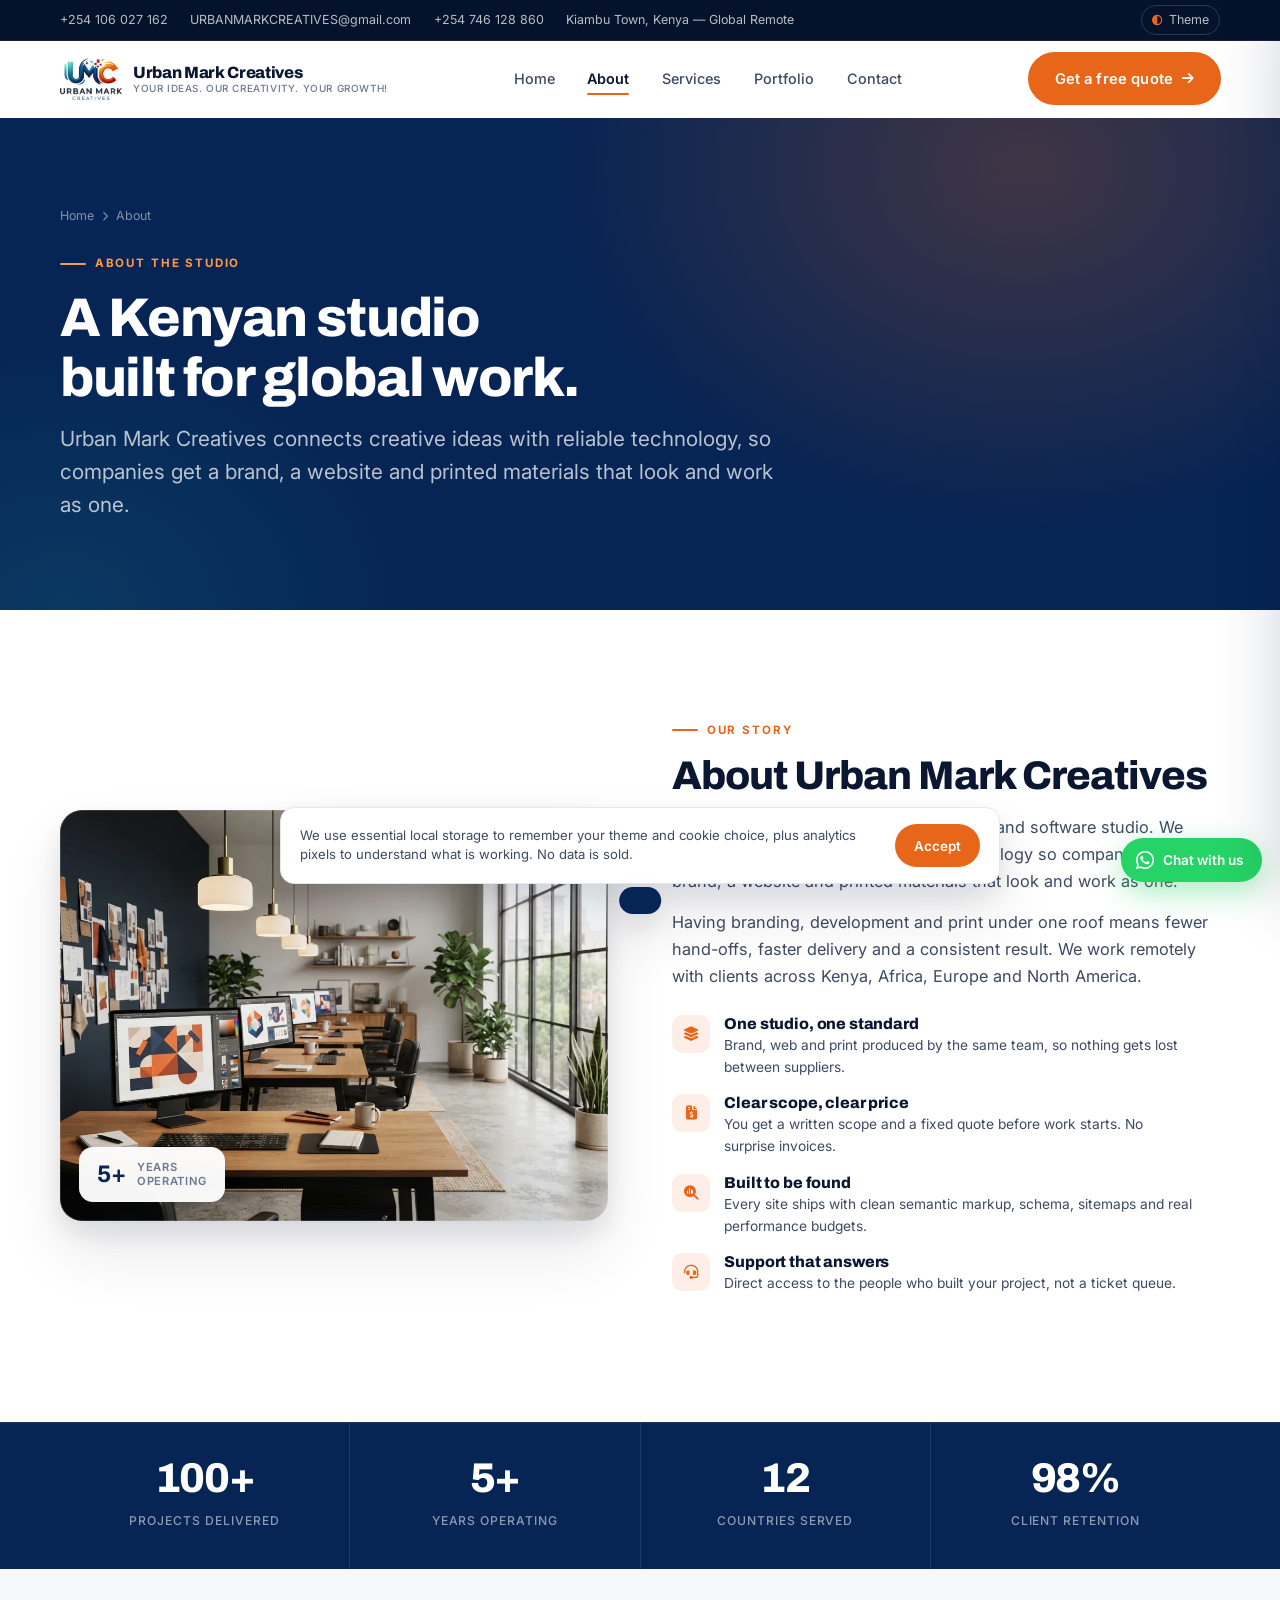
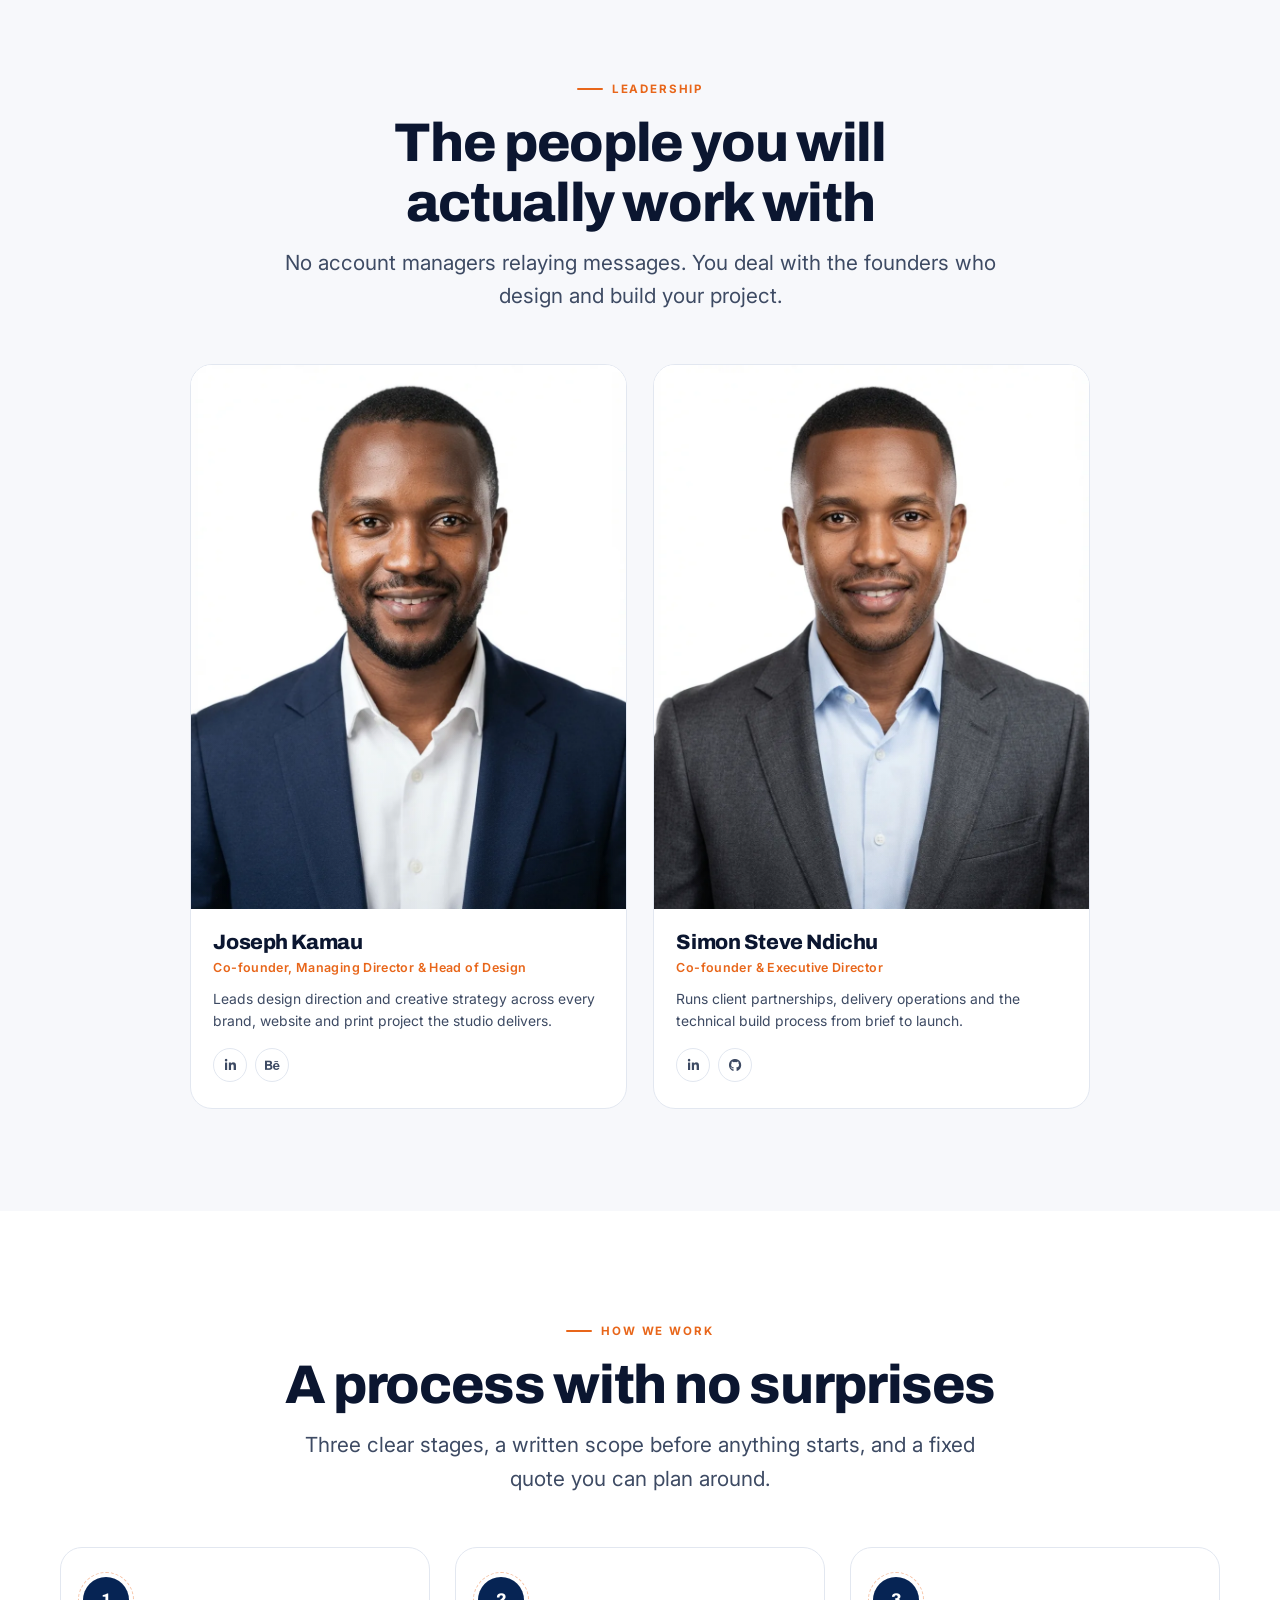
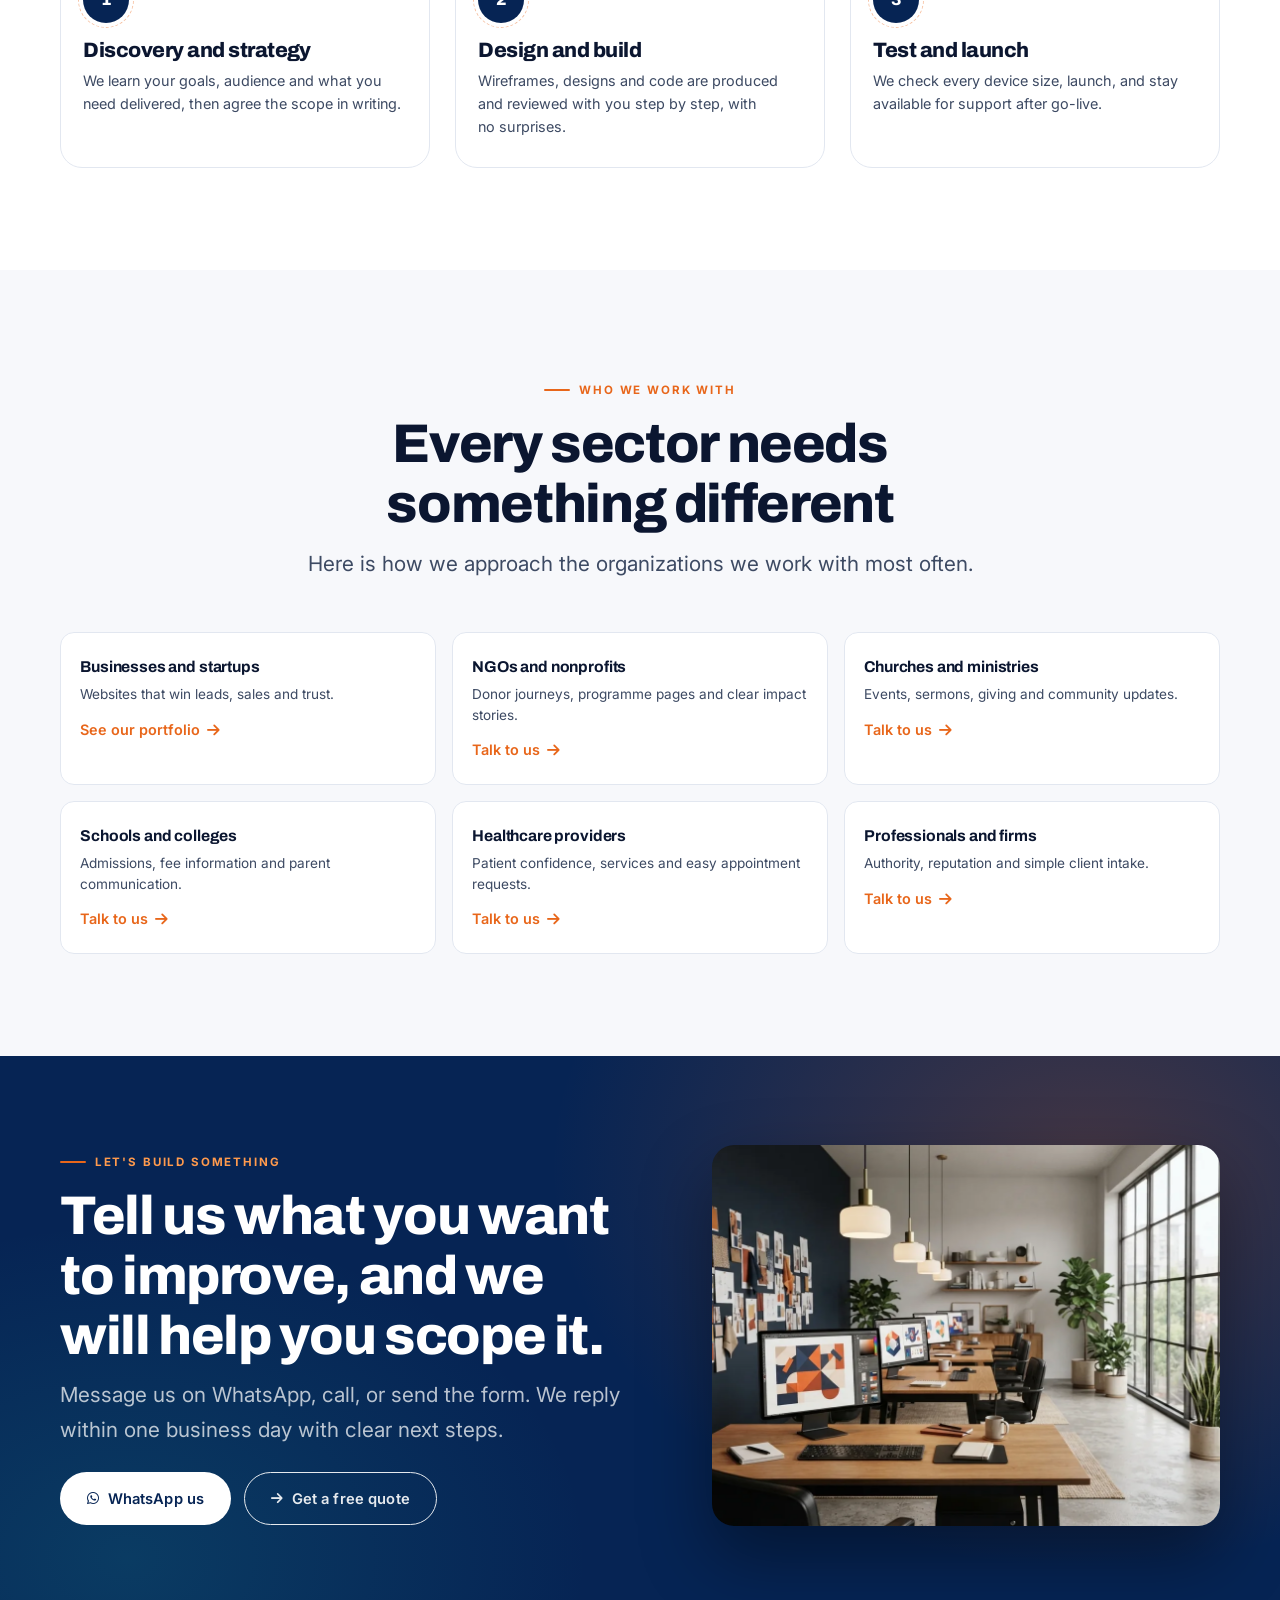
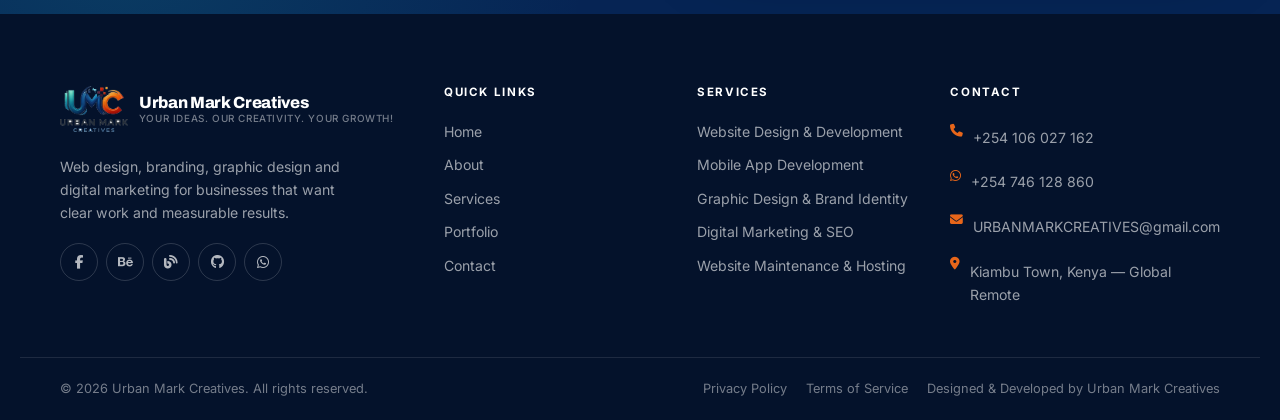
==== about.html @ e406ca29 "update" ====
<!DOCTYPE html>
<html lang="en" data-theme="light">
<head>
<meta charset="UTF-8">
<meta name="viewport" content="width=device-width, initial-scale=1, viewport-fit=cover">
<title>About Us | Kiambu Design &amp; Software Studio | Urban Mark Creatives</title>
<meta name="description" content="Meet the team behind Urban Mark Creatives — a Kiambu-based design and software studio serving clients across Kenya and worldwide.">
<meta name="author" content="Urban Mark Creatives">
<meta name="robots" content="index, follow, max-image-preview:large">
<link rel="canonical" href="https://urbanmarkcreatives.com/about.html">

<!-- Open Graph -->
<meta property="og:type" content="website">
<meta property="og:site_name" content="Urban Mark Creatives">
<meta property="og:title" content="About Us | Kiambu Design &amp; Software Studio | Urban Mark Creatives">
<meta property="og:description" content="Meet the team behind Urban Mark Creatives — a Kiambu-based design and software studio serving clients across Kenya and worldwide.">
<meta property="og:image" content="https://urbanmarkcreatives.com/images/studio.webp">
<meta property="og:image:width" content="1376">
<meta property="og:image:height" content="768">
<meta property="og:url" content="https://urbanmarkcreatives.com/about.html">
<meta property="og:locale" content="en_KE">

<!-- Twitter Card -->
<meta name="twitter:card" content="summary_large_image">
<meta name="twitter:title" content="About Us | Kiambu Design &amp; Software Studio | Urban Mark Creatives">
<meta name="twitter:description" content="Meet the team behind Urban Mark Creatives — a Kiambu-based design and software studio serving clients across Kenya and worldwide.">
<meta name="twitter:image" content="https://urbanmarkcreatives.com/images/studio.webp">
<meta name="twitter:site" content="@urbanmarkcreatives">

<meta name="theme-color" content="#062454">
<link rel="icon" href="images/favicon.png" type="image/png">
<link rel="apple-touch-icon" href="images/favicon.png">

<link rel="preconnect" href="https://fonts.googleapis.com">
<link rel="preconnect" href="https://fonts.gstatic.com" crossorigin>
<link rel="preconnect" href="https://cdnjs.cloudflare.com">
<link href="https://fonts.googleapis.com/css2?family=Archivo:wght@500;600;700;800;900&family=Inter:wght@400;500;600;700&display=swap" rel="stylesheet">
<link rel="stylesheet" href="https://cdnjs.cloudflare.com/ajax/libs/font-awesome/6.5.2/css/all.min.css" integrity="sha512-SnH5WK+bZxgPHs44uWIX+LLJAJ9/2PkPKZ5QiAj6Ta86w+fsb2TkcmfRyVX3pBnMFcV7oQPJkl9QevSCWr3W6A==" crossorigin="anonymous" referrerpolicy="no-referrer">
<link rel="stylesheet" href="style.css">

<!-- Meta Pixel Code -->
<script>
!function(f,b,e,v,n,t,s)
{if(f.fbq)return;n=f.fbq=function(){n.callMethod?
n.callMethod.apply(n,arguments):n.queue.push(arguments)};
if(!f._fbq)f._fbq=n;n.push=n;n.loaded=!0;n.version='2.0';
n.queue=[];t=b.createElement(e);t.async=!0;
t.src=v;s=b.getElementsByTagName(e)[0];
s.parentNode.insertBefore(t,s)}(window, document,'script',
'https://connect.facebook.net/en_US/fbevents.js');
fbq('init', '965331479743168');
fbq('track', 'PageView');
</script>
<noscript><img height="1" width="1" style="display:none"
src="https://www.facebook.com/tr?id=965331479743168&ev=PageView&noscript=1"
alt=""></noscript>
<!-- End Meta Pixel Code -->

</head><body data-page="about">
<a class="skip-link" href="#main">Skip to content</a>
<div class="scroll-progress" id="progress"></div>

<div class="topbar">
  <div class="wrap">
    <div class="topbar-links">
      <a href="tel:+254106027162" data-phone><i class="fa-solid fa-phone"></i><span>+254 106 027 162</span></a>
      <a href="mailto:URBANMARKCREATIVES@gmail.com" data-email><i class="fa-solid fa-envelope"></i><span>URBANMARKCREATIVES@gmail.com</span></a>
      <a href="https://wa.me/254746128860" target="_blank" rel="noopener" data-whatsapp><i class="fa-brands fa-whatsapp"></i><span>+254 746 128 860</span></a>
      <span data-location><i class="fa-solid fa-location-dot"></i> Kiambu Town, Kenya — Global Remote</span>
    </div>
    <button class="theme-btn" id="themeBtn" type="button" aria-label="Switch to dark theme">
      <i class="fa-solid fa-circle-half-stroke"></i> Theme
    </button>
  </div>
</div>

<header class="site-header">
  <div class="wrap nav-inner">
    <a class="brand" href="index.html">
      <img src="images/logo.png" alt="Urban Mark Creatives logo" data-brand-logo width="350" height="238">
      <span class="brand-text">
        <b data-brand-name>Urban Mark Creatives</b>
        <small data-brand-tagline>Your Ideas. Our Creativity. Your Growth!</small>
      </span>
    </a>
    <nav class="nav-links" data-nav aria-label="Main navigation"></nav>
    <div class="nav-actions">
      <a class="btn" href="contact.html">Get a free quote <i class="fa-solid fa-arrow-right"></i></a>
      <button class="burger" id="burger" type="button" aria-label="Open menu" aria-expanded="false" aria-controls="mobileMenu">
        <span></span><span></span><span></span>
      </button>
    </div>
  </div>
</header>

<div class="menu-backdrop" id="menuBackdrop"></div>
<aside class="mobile-menu" id="mobileMenu" aria-label="Mobile navigation">
  <div class="mobile-menu-head">
    <span class="brand-text"><b data-brand-name>Urban Mark Creatives</b></span>
    <button class="menu-close" id="menuClose" type="button" aria-label="Close menu"><i class="fa-solid fa-xmark"></i></button>
  </div>
  <nav data-mobile-nav></nav>
</aside>

<main id="main">
<section class="page-hero">
  <div class="wrap">
    <nav class="breadcrumb" aria-label="Breadcrumb">
      <a href="index.html">Home</a><i class="fa-solid fa-chevron-right"></i><span>About</span>
    </nav>
    <span class="eyebrow">About the studio</span>
    <h1>A Kenyan studio built for global work.</h1>
    <p>Urban Mark Creatives connects creative ideas with reliable technology, so companies get a brand, a website and printed materials that look and work as one.</p>
  </div>
</section>

<section class="sec">
  <div class="wrap">
    <div class="split">
      <div class="split-media reveal">
        <img src="images/studio.webp" alt="Inside the Urban Mark Creatives design studio" data-about-image width="1376" height="768">
        <div class="split-badge"><b>5+</b><span>Years<br>operating</span></div>
      </div>
      <div class="reveal reveal-d1">
        <span class="eyebrow">Our story</span>
        <h2 style="font-size:var(--step-3);margin-bottom:1rem" data-about-title>About Urban Mark Creatives</h2>
        <p style="color:var(--fg-soft);margin-bottom:.9rem" data-about-text1></p>
        <p style="color:var(--fg-soft)" data-about-text2></p>
        <div class="value-list" data-about-values></div>
      </div>
    </div>
  </div>
</section>

<section class="stats-strip" aria-label="Company statistics">
  <div class="wrap"><div class="stats-grid" data-stats></div></div>
</section>

<section class="sec sec-alt" id="team">
  <div class="wrap">
    <div class="sec-head center reveal">
      <span class="eyebrow">Leadership</span>
      <h2>The people you will actually work with</h2>
      <p>No account managers relaying messages. You deal with the founders who design and build your project.</p>
    </div>
    <div class="team-grid" data-team></div>
  </div>
</section>

<section class="sec">
  <div class="wrap">
    <div class="sec-head center reveal">
      <span class="eyebrow">How we work</span>
      <h2>A process with no surprises</h2>
      <p>Three clear stages, a written scope before anything starts, and a fixed quote you can plan around.</p>
    </div>
    <div class="process-grid" data-process></div>
  </div>
</section>

<section class="sec sec-alt">
  <div class="wrap">
    <div class="sec-head center reveal">
      <span class="eyebrow">Who we work with</span>
      <h2>Every sector needs something different</h2>
      <p>Here is how we approach the organizations we work with most often.</p>
    </div>
    <div class="sector-grid" data-sectors></div>
  </div>
</section>

<section class="cta-band">
  <div class="wrap cta-inner">
    <div class="reveal">
      <span class="eyebrow" style="color:var(--orange-300)">Let's build something</span>
      <h2>Tell us what you want to improve, and we will help you scope it.</h2>
      <p>Message us on WhatsApp, call, or send the form. We reply within one business day with clear next steps.</p>
      <div class="btn-row">
        <a class="btn btn-white" href="https://wa.me/254746128860" target="_blank" rel="noopener"><i class="fa-brands fa-whatsapp"></i> WhatsApp us</a>
        <a class="btn btn-ghost" href="contact.html"><i class="fa-solid fa-arrow-right"></i> Get a free quote</a>
      </div>
    </div>
    <div class="cta-media reveal reveal-d1">
      <img src="images/studio.webp" alt="The Urban Mark Creatives studio" width="1376" height="768" loading="lazy">
    </div>
  </div>
</section>
</main>

<footer class="site-footer">
  <div class="wrap footer-grid">
    <div class="footer-brand">
      <a class="brand" href="index.html">
        <img src="images/logo.png" alt="Urban Mark Creatives logo" data-brand-logo width="350" height="238" loading="lazy">
        <span class="brand-text">
          <b data-brand-name>Urban Mark Creatives</b>
          <small data-brand-tagline>Your Ideas. Our Creativity. Your Growth!</small>
        </span>
      </a>
      <p data-footer-about></p>
      <div class="socials" data-socials></div>
    </div>
    <div class="footer-col">
      <h4>Quick links</h4>
      <div data-footer-links></div>
    </div>
    <div class="footer-col">
      <h4>Services</h4>
      <div data-footer-services></div>
    </div>
    <div class="footer-col">
      <h4>Contact</h4>
      <a class="contact-line" href="tel:+254106027162"><i class="fa-solid fa-phone"></i><span data-phone>+254 106 027 162</span></a>
      <a class="contact-line" href="https://wa.me/254746128860" target="_blank" rel="noopener"><i class="fa-brands fa-whatsapp"></i><span data-whatsapp>+254 746 128 860</span></a>
      <a class="contact-line" href="mailto:URBANMARKCREATIVES@gmail.com"><i class="fa-solid fa-envelope"></i><span data-email>URBANMARKCREATIVES@gmail.com</span></a>
      <span class="contact-line"><i class="fa-solid fa-location-dot"></i><span data-location>Kiambu Town, Kenya — Global Remote</span></span>
    </div>
  </div>
  <div class="wrap footer-bottom">
    <span data-copyright>© 2026 Urban Mark Creatives. All rights reserved.</span>
    <div class="footer-legal">
      <div data-footer-legal style="display:flex;gap:1.2rem;flex-wrap:wrap"></div>
      <span data-credit>Designed &amp; Developed by Urban Mark Creatives</span>
    </div>
  </div>
</footer>

<a class="float-wa" href="https://wa.me/254746128860" target="_blank" rel="noopener" data-wa-float aria-label="Chat with us on WhatsApp">
  <i class="fa-brands fa-whatsapp"></i><span>Chat with us</span>
</a>
<button class="to-top" id="toTop" type="button" aria-label="Back to top"><i class="fa-solid fa-arrow-up"></i></button>

<div class="cookie-bar" id="cookieBar" hidden>
  <p>We use essential local storage to remember your theme and cookie choice, plus analytics pixels to understand what is working. No data is sold.</p>
  <button class="btn btn-sm" id="cookieOk" type="button">Accept</button>
</div>

<div class="toast" id="toast" role="status" aria-live="polite"></div>

<script src="art.js" defer></script>
<script src="app.js" defer></script>
</body>
</html>
---- style.css ----
/* ==========================================================================
   Urban Mark Creatives — style.css
   Pure CSS3. No frameworks. Mobile-first.
   Palette derived from the UMC logo: deep navy #062454 → #0c3c72, orange #e8661a
   ========================================================================== */

/* --------------------------------------------------------------------------
   1. DESIGN TOKENS
   -------------------------------------------------------------------------- */
:root {
  /* Brand */
  --navy-900: #04122b;
  --navy-800: #062454;
  --navy-700: #0a1d44;
  --navy-600: #0c3c72;
  --navy-500: #14508f;
  --orange: #e8661a;
  --orange-600: #d1550c;
  --orange-300: #ff9a4d;
  --teal: #1fb5b0;

  /* Neutrals */
  --white: #ffffff;
  --paper: #f7f8fb;
  --paper-2: #eef1f7;
  --line: #e2e7f0;
  --line-dark: rgba(255, 255, 255, 0.12);
  --ink: #0b1630;
  --ink-2: #3d4a63;
  --ink-3: #6b7891;
  --muted: #8b96ab;

  /* Semantic */
  --bg: var(--white);
  --bg-alt: var(--paper);
  --fg: var(--ink);
  --fg-soft: var(--ink-2);
  --fg-mute: var(--ink-3);
  --card: var(--white);
  --border: var(--line);
  --accent: var(--orange);

  /* Type */
  --font-display: "Archivo", "Helvetica Neue", Arial, sans-serif;
  --font-body: "Inter", -apple-system, BlinkMacSystemFont, "Segoe UI", Roboto, sans-serif;

  /* Scale */
  --step--1: clamp(0.8rem, 0.78rem + 0.1vw, 0.86rem);
  --step-0: clamp(0.95rem, 0.92rem + 0.15vw, 1.02rem);
  --step-1: clamp(1.1rem, 1.02rem + 0.4vw, 1.3rem);
  --step-2: clamp(1.35rem, 1.2rem + 0.75vw, 1.75rem);
  --step-3: clamp(1.7rem, 1.4rem + 1.5vw, 2.5rem);
  --step-4: clamp(2.1rem, 1.6rem + 2.5vw, 3.4rem);
  --step-5: clamp(2.5rem, 1.7rem + 4vw, 4.6rem);

  /* Space */
  --sp-1: 0.35rem;
  --sp-2: 0.7rem;
  --sp-3: 1.1rem;
  --sp-4: 1.6rem;
  --sp-5: 2.4rem;
  --sp-6: 3.4rem;
  --sp-7: 5rem;
  --sp-8: 7rem;

  /* Layout */
  --wrap: 1240px;
  --wrap-narrow: 880px;
  --radius-sm: 8px;
  --radius: 14px;
  --radius-lg: 22px;
  --radius-xl: 32px;

  /* Elevation */
  --sh-1: 0 1px 2px rgba(11, 22, 48, 0.05), 0 2px 8px rgba(11, 22, 48, 0.04);
  --sh-2: 0 4px 12px rgba(11, 22, 48, 0.07), 0 12px 32px rgba(11, 22, 48, 0.06);
  --sh-3: 0 12px 28px rgba(11, 22, 48, 0.1), 0 32px 64px rgba(11, 22, 48, 0.09);
  --sh-glow: 0 8px 30px rgba(232, 102, 26, 0.32);

  /* Motion */
  --ease: cubic-bezier(0.22, 0.61, 0.36, 1);
  --ease-out: cubic-bezier(0.16, 1, 0.3, 1);
  --dur: 0.45s;

  --header-h: 76px;
}

/* Dark theme (toggled by app.js) */
html[data-theme="dark"] {
  --bg: #060d1c;
  --bg-alt: #0a1428;
  --fg: #eef2f9;
  --fg-soft: #b9c4d8;
  --fg-mute: #8492ab;
  --card: #0d1a31;
  --border: rgba(255, 255, 255, 0.1);
  --line: rgba(255, 255, 255, 0.1);
  --paper: #0a1428;
  --paper-2: #0d1a31;
  --ink: #eef2f9;
  --ink-2: #b9c4d8;
  --ink-3: #8492ab;
  --sh-1: 0 1px 2px rgba(0, 0, 0, 0.4);
  --sh-2: 0 4px 16px rgba(0, 0, 0, 0.45);
  --sh-3: 0 16px 40px rgba(0, 0, 0, 0.55);
}

/* --------------------------------------------------------------------------
   2. RESET & BASE
   -------------------------------------------------------------------------- */
*,
*::before,
*::after { box-sizing: border-box; }

* { margin: 0; }

html {
  -webkit-text-size-adjust: 100%;
  scroll-behavior: smooth;
  scroll-padding-top: calc(var(--header-h) + 16px);
}

body {
  font-family: var(--font-body);
  font-size: var(--step-0);
  line-height: 1.65;
  color: var(--fg);
  background: var(--bg);
  -webkit-font-smoothing: antialiased;
  -moz-osx-font-smoothing: grayscale;
  overflow-x: hidden;
  transition: background-color 0.3s var(--ease), color 0.3s var(--ease);
}

img,
picture,
svg,
canvas { display: block; max-width: 100%; }

img { height: auto; }

a { color: inherit; text-decoration: none; }

button,
input,
select,
textarea {
  font: inherit;
  color: inherit;
}

button { cursor: pointer; background: none; border: 0; }

ul, ol { list-style: none; padding: 0; }

h1, h2, h3, h4, h5, h6 {
  font-family: var(--font-display);
  font-weight: 800;
  line-height: 1.1;
  letter-spacing: -0.025em;
  text-wrap: balance;
}

p { text-wrap: pretty; }

::selection {
  background: var(--orange);
  color: #fff;
}

:focus-visible {
  outline: 2px solid var(--orange);
  outline-offset: 3px;
  border-radius: 4px;
}

/* --------------------------------------------------------------------------
   3. UTILITIES
   -------------------------------------------------------------------------- */
.wrap {
  width: 100%;
  max-width: var(--wrap);
  margin-inline: auto;
  padding-inline: clamp(1.1rem, 4vw, 2.5rem);
}

.wrap-narrow { max-width: var(--wrap-narrow); }

.sec {
  padding-block: clamp(3.5rem, 8vw, 7rem);
  position: relative;
}

.sec-alt { background: var(--bg-alt); }

.sec-dark {
  background: var(--navy-800);
  color: #fff;
}

.center { text-align: center; }

.sr-only {
  position: absolute;
  width: 1px; height: 1px;
  padding: 0; margin: -1px;
  overflow: hidden;
  clip: rect(0 0 0 0);
  white-space: nowrap;
  border: 0;
}

.skip-link {
  position: absolute;
  top: -100px;
  left: 1rem;
  z-index: 999;
  background: var(--orange);
  color: #fff;
  padding: 0.7rem 1.2rem;
  border-radius: 0 0 var(--radius-sm) var(--radius-sm);
  font-weight: 600;
  transition: top 0.2s;
}
.skip-link:focus { top: 0; }

/* Section heading block */
.sec-head {
  max-width: 720px;
  margin-bottom: clamp(2rem, 4vw, 3.2rem);
}
.sec-head.center { margin-inline: auto; }

.eyebrow {
  display: inline-flex;
  align-items: center;
  gap: 0.55rem;
  font-family: var(--font-body);
  font-size: 0.72rem;
  font-weight: 700;
  letter-spacing: 0.16em;
  text-transform: uppercase;
  color: var(--orange);
  margin-bottom: 0.9rem;
}
.eyebrow::before {
  content: "";
  width: 26px;
  height: 2px;
  background: var(--orange);
  border-radius: 2px;
}

.sec-head h2 {
  font-size: var(--step-4);
  margin-bottom: 0.85rem;
}

.sec-head p {
  font-size: var(--step-1);
  color: var(--fg-soft);
  line-height: 1.6;
}

.sec-dark .sec-head p { color: rgba(255, 255, 255, 0.72); }

/* --------------------------------------------------------------------------
   4. BUTTONS
   -------------------------------------------------------------------------- */
.btn {
  --btn-bg: var(--orange);
  --btn-fg: #fff;
  display: inline-flex;
  align-items: center;
  justify-content: center;
  gap: 0.55rem;
  padding: 0.85rem 1.6rem;
  border-radius: 100px;
  background: var(--btn-bg);
  color: var(--btn-fg);
  font-family: var(--font-body);
  font-size: 0.92rem;
  font-weight: 600;
  letter-spacing: 0.01em;
  white-space: nowrap;
  border: 1.5px solid transparent;
  transition: transform 0.25s var(--ease), box-shadow 0.3s var(--ease),
              background-color 0.25s var(--ease), color 0.25s var(--ease),
              border-color 0.25s var(--ease);
  will-change: transform;
}
.btn:hover {
  transform: translateY(-2px);
  box-shadow: var(--sh-glow);
  background: var(--orange-600);
}
.btn:active { transform: translateY(0); }

.btn i { font-size: 0.9em; }

.btn-white {
  --btn-bg: #fff;
  --btn-fg: var(--navy-800);
}
.btn-white:hover {
  background: #fff;
  box-shadow: 0 10px 34px rgba(255, 255, 255, 0.22);
}

.btn-ghost {
  --btn-bg: transparent;
  --btn-fg: currentColor;
  border-color: currentColor;
  opacity: 0.9;
}
.btn-ghost:hover {
  background: rgba(255, 255, 255, 0.1);
  box-shadow: none;
  opacity: 1;
}

.btn-outline {
  --btn-bg: transparent;
  --btn-fg: var(--fg);
  border-color: var(--border);
}
.btn-outline:hover {
  background: var(--orange);
  border-color: var(--orange);
  color: #fff;
  box-shadow: var(--sh-glow);
}

.btn-sm { padding: 0.6rem 1.1rem; font-size: 0.84rem; }
.btn-lg { padding: 1rem 2rem; font-size: 1rem; }
.btn-full { width: 100%; }

.btn-row {
  display: flex;
  flex-wrap: wrap;
  gap: 0.8rem;
  align-items: center;
}

/* Text link with arrow */
.link-arrow {
  display: inline-flex;
  align-items: center;
  gap: 0.4rem;
  font-weight: 600;
  font-size: 0.9rem;
  color: var(--orange);
  transition: gap 0.25s var(--ease);
}
.link-arrow:hover { gap: 0.75rem; }

/* --------------------------------------------------------------------------
   5. HEADER / NAV
   -------------------------------------------------------------------------- */
.topbar {
  background: var(--navy-900);
  color: rgba(255, 255, 255, 0.72);
  font-size: 0.78rem;
  border-bottom: 1px solid rgba(255, 255, 255, 0.07);
}
.topbar .wrap {
  display: flex;
  align-items: center;
  justify-content: space-between;
  gap: 1rem;
  min-height: 40px;
  flex-wrap: wrap;
}
.topbar-links {
  display: flex;
  align-items: center;
  gap: 1.4rem;
  flex-wrap: wrap;
}
.topbar a {
  display: inline-flex;
  align-items: center;
  gap: 0.4rem;
  transition: color 0.2s;
}
.topbar a:hover { color: var(--orange-300); }
.topbar i { color: var(--orange); font-size: 0.85em; }

.theme-btn {
  display: inline-flex;
  align-items: center;
  gap: 0.4rem;
  color: rgba(255, 255, 255, 0.72);
  font-size: 0.78rem;
  padding: 0.25rem 0.6rem;
  border-radius: 100px;
  border: 1px solid rgba(255, 255, 255, 0.16);
  transition: all 0.2s;
}
.theme-btn:hover {
  color: #fff;
  border-color: var(--orange);
  background: rgba(232, 102, 26, 0.15);
}

.site-header {
  position: sticky;
  top: 0;
  z-index: 100;
  background: color-mix(in srgb, var(--bg) 88%, transparent);
  backdrop-filter: blur(18px) saturate(160%);
  -webkit-backdrop-filter: blur(18px) saturate(160%);
  border-bottom: 1px solid transparent;
  transition: box-shadow 0.3s var(--ease), border-color 0.3s var(--ease),
              background-color 0.3s var(--ease);
}
.site-header.scrolled {
  box-shadow: 0 4px 24px rgba(11, 22, 48, 0.09);
  border-bottom-color: var(--border);
}

.nav-inner {
  display: flex;
  align-items: center;
  justify-content: space-between;
  gap: 1.5rem;
  min-height: var(--header-h);
}

.brand {
  display: inline-flex;
  align-items: center;
  gap: 0.7rem;
  flex-shrink: 0;
}
.brand img {
  height: 42px;
  width: auto;
  object-fit: contain;
}
.brand-text {
  display: flex;
  flex-direction: column;
  line-height: 1.15;
}
.brand-text b {
  font-family: var(--font-display);
  font-size: 1.02rem;
  font-weight: 800;
  letter-spacing: -0.02em;
  color: var(--fg);
}
.brand-text small {
  font-size: 0.62rem;
  letter-spacing: 0.06em;
  text-transform: uppercase;
  color: var(--fg-mute);
  font-weight: 500;
}

.nav-links {
  display: none;
  align-items: center;
  gap: 0.35rem;
}
.nav-links a {
  position: relative;
  padding: 0.55rem 0.85rem;
  font-size: 0.9rem;
  font-weight: 500;
  color: var(--fg-soft);
  border-radius: 8px;
  transition: color 0.2s, background-color 0.2s;
}
.nav-links a::after {
  content: "";
  position: absolute;
  left: 0.85rem;
  right: 0.85rem;
  bottom: 0.3rem;
  height: 2px;
  background: var(--orange);
  border-radius: 2px;
  transform: scaleX(0);
  transform-origin: left;
  transition: transform 0.3s var(--ease);
}
.nav-links a:hover { color: var(--fg); }
.nav-links a:hover::after,
.nav-links a[aria-current="page"]::after { transform: scaleX(1); }
.nav-links a[aria-current="page"] { color: var(--fg); font-weight: 600; }

.nav-actions {
  display: flex;
  align-items: center;
  gap: 0.7rem;
}
.nav-actions .btn { display: none; }

.burger {
  display: inline-flex;
  flex-direction: column;
  justify-content: center;
  gap: 5px;
  width: 44px;
  height: 44px;
  padding: 0 10px;
  border-radius: 10px;
  border: 1px solid var(--border);
  background: var(--card);
}
.burger span {
  display: block;
  height: 2px;
  width: 100%;
  background: var(--fg);
  border-radius: 2px;
  transition: transform 0.3s var(--ease), opacity 0.2s;
}
.burger[aria-expanded="true"] span:nth-child(1) { transform: translateY(7px) rotate(45deg); }
.burger[aria-expanded="true"] span:nth-child(2) { opacity: 0; }
.burger[aria-expanded="true"] span:nth-child(3) { transform: translateY(-7px) rotate(-45deg); }

/* Mobile drawer */
.mobile-menu {
  position: fixed;
  inset: 0 0 0 auto;
  width: min(88vw, 380px);
  background: var(--bg);
  border-left: 1px solid var(--border);
  box-shadow: -20px 0 60px rgba(11, 22, 48, 0.18);
  padding: 1.4rem;
  display: flex;
  flex-direction: column;
  gap: 0.3rem;
  transform: translateX(105%);
  transition: transform 0.4s var(--ease-out);
  z-index: 200;
  overflow-y: auto;
}
.mobile-menu.open { transform: translateX(0); }
.mobile-menu a {
  padding: 0.9rem 0.8rem;
  border-radius: 10px;
  font-weight: 600;
  font-size: 1.02rem;
  border-bottom: 1px solid var(--border);
  transition: background-color 0.2s, color 0.2s;
}
.mobile-menu a:hover { background: var(--bg-alt); color: var(--orange); }
.mobile-menu .btn { margin-top: 1rem; }
.mobile-menu-head {
  display: flex;
  align-items: center;
  justify-content: space-between;
  margin-bottom: 0.8rem;
}
.menu-close {
  width: 40px; height: 40px;
  border-radius: 10px;
  border: 1px solid var(--border);
  display: grid;
  place-items: center;
  font-size: 1.1rem;
}
.menu-backdrop {
  position: fixed;
  inset: 0;
  background: rgba(4, 18, 43, 0.55);
  backdrop-filter: blur(3px);
  opacity: 0;
  pointer-events: none;
  transition: opacity 0.3s;
  z-index: 150;
}
.menu-backdrop.show { opacity: 1; pointer-events: auto; }

/* --------------------------------------------------------------------------
   6. HERO
   -------------------------------------------------------------------------- */
.hero {
  position: relative;
  overflow: hidden;
  background: var(--navy-900);
  color: #fff;
  isolation: isolate;
}
.hero-bg {
  position: absolute;
  inset: 0;
  z-index: -2;
}
.hero-bg img {
  width: 100%;
  height: 100%;
  object-fit: cover;
  opacity: 0.55;
}
.hero-bg::after {
  content: "";
  position: absolute;
  inset: 0;
  background:
    radial-gradient(120% 90% at 15% 20%, rgba(4, 18, 43, 0.94) 0%, rgba(4, 18, 43, 0.72) 45%, rgba(4, 18, 43, 0.35) 100%),
    linear-gradient(180deg, rgba(4, 18, 43, 0.55) 0%, rgba(4, 18, 43, 0.9) 100%);
}
#heroCanvas {
  position: absolute;
  inset: 0;
  z-index: -1;
  width: 100%;
  height: 100%;
  pointer-events: none;
  opacity: 0.85;
}

.hero-inner {
  position: relative;
  display: grid;
  gap: clamp(2rem, 5vw, 3.5rem);
  padding-block: clamp(3.5rem, 9vw, 7rem);
  align-items: center;
}

.hero-copy { max-width: 640px; }

.hero-eyebrow {
  display: inline-flex;
  align-items: center;
  gap: 0.6rem;
  padding: 0.4rem 0.9rem 0.4rem 0.5rem;
  border-radius: 100px;
  background: rgba(255, 255, 255, 0.08);
  border: 1px solid rgba(255, 255, 255, 0.16);
  backdrop-filter: blur(10px);
  font-size: 0.74rem;
  font-weight: 600;
  letter-spacing: 0.06em;
  text-transform: uppercase;
  color: rgba(255, 255, 255, 0.9);
  margin-bottom: 1.4rem;
}
.hero-eyebrow .dot {
  width: 7px; height: 7px;
  border-radius: 50%;
  background: var(--orange);
  box-shadow: 0 0 0 4px rgba(232, 102, 26, 0.25);
  animation: pulse 2.4s infinite;
}
@keyframes pulse {
  0%, 100% { box-shadow: 0 0 0 4px rgba(232, 102, 26, 0.25); }
  50% { box-shadow: 0 0 0 8px rgba(232, 102, 26, 0.05); }
}

.hero h1 {
  font-size: var(--step-5);
  line-height: 1.02;
  letter-spacing: -0.035em;
  margin-bottom: 1.1rem;
  color: #fff;
}
.hero h1 em {
  font-style: normal;
  color: var(--orange-300);
  position: relative;
  white-space: nowrap;
}

.hero-rotator {
  font-size: var(--step-1);
  font-weight: 500;
  color: rgba(255, 255, 255, 0.62);
  margin-bottom: 1rem;
  min-height: 1.7em;
}
.hero-rotator .rotw {
  color: #fff;
  font-weight: 700;
  display: inline-block;
  transition: opacity 0.3s, transform 0.3s;
}
.hero-rotator .rotw.out { opacity: 0; transform: translateY(-8px); }

.hero-lead {
  font-size: var(--step-1);
  line-height: 1.65;
  color: rgba(255, 255, 255, 0.76);
  max-width: 56ch;
  margin-bottom: 1.8rem;
}

.hero-meta {
  display: flex;
  flex-wrap: wrap;
  gap: 0.5rem 1.4rem;
  margin-top: 1.6rem;
  font-size: 0.82rem;
  color: rgba(255, 255, 255, 0.6);
}
.hero-meta span { display: inline-flex; align-items: center; gap: 0.4rem; }
.hero-meta i { color: var(--orange); }

/* Hero quote card */
.quote-card {
  background: rgba(255, 255, 255, 0.97);
  color: var(--ink);
  border-radius: var(--radius-lg);
  padding: clamp(1.4rem, 3vw, 2rem);
  box-shadow: 0 30px 80px rgba(0, 0, 0, 0.4);
  border: 1px solid rgba(255, 255, 255, 0.6);
  position: relative;
}
.quote-card h3 {
  font-size: var(--step-2);
  margin-bottom: 0.35rem;
  color: var(--navy-800);
}
.quote-card > p {
  font-size: 0.88rem;
  color: var(--ink-3);
  margin-bottom: 1.2rem;
  line-height: 1.5;
}

/* --------------------------------------------------------------------------
   7. FORMS
   -------------------------------------------------------------------------- */
.field {
  display: flex;
  flex-direction: column;
  gap: 0.35rem;
  margin-bottom: 0.85rem;
}
.field > span {
  font-size: 0.76rem;
  font-weight: 600;
  letter-spacing: 0.02em;
  color: var(--ink-2);
}
.field input,
.field select,
.field textarea {
  width: 100%;
  padding: 0.72rem 0.9rem;
  border-radius: 10px;
  border: 1.5px solid var(--line);
  background: var(--white);
  color: var(--ink);
  font-size: 0.9rem;
  transition: border-color 0.2s, box-shadow 0.2s, background-color 0.2s;
}
.field textarea { resize: vertical; min-height: 84px; }
.field input::placeholder,
.field textarea::placeholder { color: #a8b2c4; }
.field input:focus,
.field select:focus,
.field textarea:focus {
  outline: none;
  border-color: var(--orange);
  box-shadow: 0 0 0 3px rgba(232, 102, 26, 0.14);
}
.field select {
  appearance: none;
  background-image: url("data:image/svg+xml,%3Csvg xmlns='http://www.w3.org/2000/svg' width='12' height='8' viewBox='0 0 12 8'%3E%3Cpath fill='%236b7891' d='M6 8 0 0h12z'/%3E%3C/svg%3E");
  background-repeat: no-repeat;
  background-position: right 0.9rem center;
  padding-right: 2.2rem;
}

.form-grid {
  display: grid;
  gap: 0 0.8rem;
}
.form-note {
  font-size: 0.74rem;
  color: var(--ink-3);
  margin-top: 0.7rem;
  line-height: 1.5;
  display: flex;
  gap: 0.4rem;
  align-items: flex-start;
}
.form-note i { color: var(--teal); margin-top: 0.2rem; }

.hp { position: absolute; left: -9999px; opacity: 0; height: 0; width: 0; }

/* --------------------------------------------------------------------------
   8. STATS STRIP
   -------------------------------------------------------------------------- */
.stats-strip {
  background: var(--navy-800);
  color: #fff;
  border-top: 1px solid rgba(255, 255, 255, 0.08);
}
.stats-grid {
  display: grid;
  grid-template-columns: repeat(2, 1fr);
  gap: 1px;
  background: rgba(255, 255, 255, 0.1);
}
.stat {
  background: var(--navy-800);
  padding: clamp(1.4rem, 3vw, 2.2rem) 1rem;
  text-align: center;
}
.stat b {
  display: block;
  font-family: var(--font-display);
  font-size: clamp(1.7rem, 3.4vw, 2.6rem);
  font-weight: 800;
  letter-spacing: -0.03em;
  color: #fff;
  line-height: 1;
  margin-bottom: 0.4rem;
}
.stat span {
  font-size: 0.76rem;
  letter-spacing: 0.08em;
  text-transform: uppercase;
  color: rgba(255, 255, 255, 0.55);
  font-weight: 500;
}

/* --------------------------------------------------------------------------
   9. SERVICE CARDS
   -------------------------------------------------------------------------- */
.svc-grid {
  display: grid;
  gap: 1.4rem;
  grid-template-columns: 1fr;
}

.svc-card {
  position: relative;
  display: flex;
  flex-direction: column;
  background: var(--card);
  border: 1px solid var(--border);
  border-radius: var(--radius-lg);
  overflow: hidden;
  transition: transform 0.4s var(--ease), box-shadow 0.4s var(--ease),
              border-color 0.3s;
  will-change: transform;
}
.svc-card:hover {
  transform: translateY(-6px);
  box-shadow: var(--sh-3);
  border-color: rgba(232, 102, 26, 0.35);
}

.svc-media {
  position: relative;
  aspect-ratio: 8 / 5;
  overflow: hidden;
  background: var(--navy-800);
}
.svc-media img {
  width: 100%;
  height: 100%;
  object-fit: cover;
  transition: transform 0.7s var(--ease-out);
}
.svc-card:hover .svc-media img { transform: scale(1.06); }
.svc-media::after {
  content: "";
  position: absolute;
  inset: 0;
  background: linear-gradient(180deg, transparent 45%, rgba(4, 18, 43, 0.55) 100%);
  pointer-events: none;
}

.svc-icon {
  position: absolute;
  left: 1.1rem;
  bottom: -22px;
  width: 52px;
  height: 52px;
  border-radius: 14px;
  display: grid;
  place-items: center;
  background: var(--orange);
  color: #fff;
  font-size: 1.15rem;
  box-shadow: 0 8px 22px rgba(232, 102, 26, 0.4);
  z-index: 2;
  transition: transform 0.4s var(--ease);
}
.svc-card:hover .svc-icon { transform: translateY(-4px) rotate(-6deg); }

.svc-body {
  padding: 2.1rem 1.4rem 1.5rem;
  display: flex;
  flex-direction: column;
  flex: 1;
}
.svc-body h3 {
  font-size: var(--step-1);
  margin-bottom: 0.5rem;
  letter-spacing: -0.02em;
}
.svc-body p {
  font-size: 0.9rem;
  color: var(--fg-soft);
  line-height: 1.6;
  margin-bottom: 1rem;
  flex: 1;
}
.svc-price {
  display: inline-block;
  font-size: 0.78rem;
  font-weight: 700;
  letter-spacing: 0.04em;
  text-transform: uppercase;
  color: var(--orange);
  background: rgba(232, 102, 26, 0.09);
  padding: 0.3rem 0.7rem;
  border-radius: 100px;
  margin-bottom: 1rem;
  align-self: flex-start;
}
.svc-features {
  display: flex;
  flex-wrap: wrap;
  gap: 0.35rem 0.9rem;
  margin-bottom: 1.2rem;
  font-size: 0.8rem;
  color: var(--fg-mute);
}
.svc-features li { display: flex; align-items: center; gap: 0.35rem; }
.svc-features i { color: var(--teal); font-size: 0.7rem; }

/* --------------------------------------------------------------------------
   10. PORTFOLIO
   -------------------------------------------------------------------------- */
.pf-toolbar {
  display: flex;
  flex-wrap: wrap;
  gap: 0.8rem;
  align-items: center;
  justify-content: space-between;
  margin-bottom: 2rem;
}
.pills {
  display: flex;
  flex-wrap: wrap;
  gap: 0.4rem;
}
.pills button {
  padding: 0.5rem 1rem;
  border-radius: 100px;
  border: 1.5px solid var(--border);
  background: var(--card);
  font-size: 0.82rem;
  font-weight: 600;
  color: var(--fg-soft);
  transition: all 0.25s var(--ease);
}
.pills button:hover {
  border-color: var(--orange);
  color: var(--orange);
}
.pills button.on {
  background: var(--navy-800);
  border-color: var(--navy-800);
  color: #fff;
}

.search-box {
  position: relative;
  flex: 1 1 220px;
  max-width: 300px;
}
.search-box i {
  position: absolute;
  left: 0.9rem;
  top: 50%;
  transform: translateY(-50%);
  color: var(--fg-mute);
  font-size: 0.85rem;
  pointer-events: none;
}
.search-box input {
  width: 100%;
  padding: 0.6rem 0.9rem 0.6rem 2.3rem;
  border-radius: 100px;
  border: 1.5px solid var(--border);
  background: var(--card);
  font-size: 0.85rem;
  transition: border-color 0.2s, box-shadow 0.2s;
}
.search-box input:focus {
  outline: none;
  border-color: var(--orange);
  box-shadow: 0 0 0 3px rgba(232, 102, 26, 0.12);
}

.pf-grid {
  display: grid;
  gap: 1.4rem;
  grid-template-columns: 1fr;
}

.pf-card {
  position: relative;
  border-radius: var(--radius-lg);
  overflow: hidden;
  background: var(--card);
  border: 1px solid var(--border);
  cursor: pointer;
  transition: transform 0.45s var(--ease), box-shadow 0.45s var(--ease);
  will-change: transform;
  transform-style: preserve-3d;
}
.pf-card:hover {
  box-shadow: var(--sh-3);
}
.pf-card[hidden] { display: none; }

.pf-media {
  position: relative;
  aspect-ratio: 4 / 3;
  overflow: hidden;
  background: var(--navy-800);
}
.pf-media img {
  width: 100%;
  height: 100%;
  object-fit: cover;
  transition: transform 0.8s var(--ease-out);
}
.pf-card:hover .pf-media img { transform: scale(1.07); }

.pf-overlay {
  position: absolute;
  inset: 0;
  background: linear-gradient(180deg, rgba(4, 18, 43, 0) 30%, rgba(4, 18, 43, 0.88) 100%);
  display: flex;
  flex-direction: column;
  justify-content: flex-end;
  padding: 1.2rem;
  opacity: 0;
  transition: opacity 0.4s var(--ease);
}
.pf-card:hover .pf-overlay,
.pf-card:focus-within .pf-overlay { opacity: 1; }
.pf-overlay .cat {
  font-size: 0.68rem;
  font-weight: 700;
  letter-spacing: 0.14em;
  text-transform: uppercase;
  color: var(--orange-300);
  margin-bottom: 0.3rem;
}
.pf-overlay h3 {
  font-size: 1.1rem;
  color: #fff;
  margin-bottom: 0.2rem;
}
.pf-overlay p {
  font-size: 0.8rem;
  color: rgba(255, 255, 255, 0.7);
  line-height: 1.45;
}
.pf-zoom {
  position: absolute;
  top: 1rem;
  right: 1rem;
  width: 38px;
  height: 38px;
  border-radius: 50%;
  background: rgba(255, 255, 255, 0.16);
  backdrop-filter: blur(8px);
  border: 1px solid rgba(255, 255, 255, 0.3);
  color: #fff;
  display: grid;
  place-items: center;
  font-size: 0.85rem;
  opacity: 0;
  transform: scale(0.8);
  transition: all 0.35s var(--ease);
}
.pf-card:hover .pf-zoom { opacity: 1; transform: scale(1); }

.pf-meta {
  padding: 1rem 1.2rem 1.2rem;
  display: flex;
  align-items: center;
  justify-content: space-between;
  gap: 0.8rem;
}
.pf-meta h3 {
  font-size: 1rem;
  letter-spacing: -0.015em;
  margin-bottom: 0.15rem;
}
.pf-meta small {
  font-size: 0.76rem;
  color: var(--fg-mute);
}
.pf-meta .tag {
  font-size: 0.68rem;
  font-weight: 700;
  letter-spacing: 0.08em;
  text-transform: uppercase;
  color: var(--orange);
  background: rgba(232, 102, 26, 0.09);
  padding: 0.25rem 0.6rem;
  border-radius: 100px;
  white-space: nowrap;
}

.pf-empty {
  grid-column: 1 / -1;
  text-align: center;
  padding: 3rem 1rem;
  color: var(--fg-mute);
  font-size: 0.95rem;
}

/* --------------------------------------------------------------------------
   11. PROCESS
   -------------------------------------------------------------------------- */
.process-grid {
  display: grid;
  gap: 1.6rem;
  grid-template-columns: 1fr;
  counter-reset: step;
}
.step {
  position: relative;
  padding: 1.8rem 1.4rem;
  border-radius: var(--radius-lg);
  background: var(--card);
  border: 1px solid var(--border);
  transition: transform 0.35s var(--ease), box-shadow 0.35s var(--ease);
}
.step:hover {
  transform: translateY(-5px);
  box-shadow: var(--sh-2);
}
.step-num {
  display: grid;
  place-items: center;
  width: 46px;
  height: 46px;
  border-radius: 50%;
  background: var(--navy-800);
  color: #fff;
  font-family: var(--font-display);
  font-weight: 800;
  font-size: 1.05rem;
  margin-bottom: 1rem;
  position: relative;
}
.step-num::after {
  content: "";
  position: absolute;
  inset: -5px;
  border-radius: 50%;
  border: 1.5px dashed rgba(232, 102, 26, 0.4);
}
.step h3 {
  font-size: var(--step-1);
  margin-bottom: 0.45rem;
}
.step p {
  font-size: 0.9rem;
  color: var(--fg-soft);
  line-height: 1.6;
}

/* --------------------------------------------------------------------------
   12. TEAM
   -------------------------------------------------------------------------- */
.team-grid {
  display: grid;
  gap: 1.6rem;
  grid-template-columns: 1fr;
}

.team-card {
  background: var(--card);
  border: 1px solid var(--border);
  border-radius: var(--radius-lg);
  overflow: hidden;
  transition: transform 0.4s var(--ease), box-shadow 0.4s var(--ease);
}
.team-card:hover {
  transform: translateY(-6px);
  box-shadow: var(--sh-3);
}

/* Portrait frame — pure white background, object-fit cover, top center */
.team-photo {
  position: relative;
  aspect-ratio: 4 / 5;
  background: #ffffff;
  overflow: hidden;
}
.team-photo img {
  width: 100%;
  height: 100%;
  object-fit: cover;
  object-position: top center;
  background: #ffffff;
  transition: transform 0.7s var(--ease-out);
}
.team-card:hover .team-photo img { transform: scale(1.04); }

.team-photo::after {
  content: "";
  position: absolute;
  inset: 0;
  background: linear-gradient(180deg, transparent 62%, rgba(4, 18, 43, 0.06) 100%);
  pointer-events: none;
}

.team-body {
  padding: 1.4rem 1.4rem 1.6rem;
}
.team-body h3 {
  font-size: var(--step-1);
  margin-bottom: 0.3rem;
  letter-spacing: -0.02em;
}
.team-role {
  display: block;
  font-size: 0.78rem;
  font-weight: 600;
  letter-spacing: 0.03em;
  color: var(--orange);
  margin-bottom: 0.7rem;
  line-height: 1.4;
}
.team-body p {
  font-size: 0.87rem;
  color: var(--fg-soft);
  line-height: 1.6;
  margin-bottom: 1rem;
}
.team-socials {
  display: flex;
  gap: 0.5rem;
}
.team-socials a {
  width: 34px;
  height: 34px;
  border-radius: 50%;
  display: grid;
  place-items: center;
  border: 1px solid var(--border);
  color: var(--fg-soft);
  font-size: 0.8rem;
  transition: all 0.25s var(--ease);
}
.team-socials a:hover {
  background: var(--orange);
  border-color: var(--orange);
  color: #fff;
  transform: translateY(-2px);
}

/* --------------------------------------------------------------------------
   13. ABOUT / SPLIT
   -------------------------------------------------------------------------- */
.split {
  display: grid;
  gap: clamp(2rem, 5vw, 4rem);
  align-items: center;
  grid-template-columns: 1fr;
}
.split-media {
  position: relative;
  border-radius: var(--radius-lg);
  overflow: hidden;
  box-shadow: var(--sh-3);
}
.split-media img {
  width: 100%;
  aspect-ratio: 4 / 3;
  object-fit: cover;
}
.split-media::after {
  content: "";
  position: absolute;
  inset: 0;
  border-radius: inherit;
  box-shadow: inset 0 0 0 1px rgba(255, 255, 255, 0.14);
  pointer-events: none;
}

.split-badge {
  position: absolute;
  bottom: 1.2rem;
  left: 1.2rem;
  background: rgba(255, 255, 255, 0.96);
  backdrop-filter: blur(12px);
  border-radius: var(--radius);
  padding: 0.8rem 1.1rem;
  box-shadow: var(--sh-2);
  display: flex;
  align-items: center;
  gap: 0.7rem;
}
.split-badge b {
  font-family: var(--font-display);
  font-size: 1.5rem;
  color: var(--navy-800);
  line-height: 1;
}
.split-badge span {
  font-size: 0.7rem;
  line-height: 1.3;
  color: var(--ink-3);
  text-transform: uppercase;
  letter-spacing: 0.06em;
  font-weight: 600;
}

.value-list {
  display: grid;
  gap: 1rem;
  margin: 1.6rem 0;
}
.value-item {
  display: flex;
  gap: 0.9rem;
  align-items: flex-start;
}
.value-item .vi-icon {
  flex-shrink: 0;
  width: 38px;
  height: 38px;
  border-radius: 10px;
  display: grid;
  place-items: center;
  background: rgba(232, 102, 26, 0.1);
  color: var(--orange);
  font-size: 0.9rem;
}
.value-item h4 {
  font-size: 0.98rem;
  margin-bottom: 0.2rem;
  letter-spacing: -0.01em;
}
.value-item p {
  font-size: 0.86rem;
  color: var(--fg-soft);
  line-height: 1.55;
}

/* --------------------------------------------------------------------------
   14. TESTIMONIALS
   -------------------------------------------------------------------------- */
.testi-wrap {
  position: relative;
  max-width: 900px;
  margin-inline: auto;
}
.testi-track {
  position: relative;
  min-height: 300px;
}
.testi-slide {
  position: absolute;
  inset: 0;
  opacity: 0;
  transform: translateY(14px);
  transition: opacity 0.55s var(--ease), transform 0.55s var(--ease);
  pointer-events: none;
  display: flex;
  flex-direction: column;
  align-items: center;
  text-align: center;
  padding: 0 0.5rem;
}
.testi-slide.active {
  opacity: 1;
  transform: translateY(0);
  pointer-events: auto;
  position: relative;
}
.testi-stars {
  display: flex;
  gap: 0.2rem;
  color: #f5a623;
  font-size: 0.9rem;
  margin-bottom: 1.2rem;
}
.testi-quote {
  font-family: var(--font-display);
  font-size: clamp(1.1rem, 2.2vw, 1.55rem);
  font-weight: 500;
  line-height: 1.5;
  letter-spacing: -0.015em;
  color: var(--fg);
  margin-bottom: 1.6rem;
  max-width: 46ch;
}
.testi-person {
  display: flex;
  align-items: center;
  gap: 0.8rem;
}
.testi-avatar {
  width: 48px;
  height: 48px;
  border-radius: 50%;
  background: var(--navy-800);
  color: #fff;
  display: grid;
  place-items: center;
  font-family: var(--font-display);
  font-weight: 800;
  font-size: 1rem;
  flex-shrink: 0;
  overflow: hidden;
}
.testi-avatar img { width: 100%; height: 100%; object-fit: cover; }
.testi-person b {
  display: block;
  font-size: 0.92rem;
  letter-spacing: -0.01em;
}
.testi-person small {
  display: block;
  font-size: 0.78rem;
  color: var(--fg-mute);
}

.testi-controls {
  display: flex;
  align-items: center;
  justify-content: center;
  gap: 1rem;
  margin-top: 2rem;
}
.testi-btn {
  width: 44px;
  height: 44px;
  border-radius: 50%;
  border: 1.5px solid var(--border);
  background: var(--card);
  display: grid;
  place-items: center;
  color: var(--fg-soft);
  transition: all 0.25s var(--ease);
}
.testi-btn:hover {
  background: var(--orange);
  border-color: var(--orange);
  color: #fff;
  transform: scale(1.06);
}
.testi-dots {
  display: flex;
  gap: 0.4rem;
}
.testi-dots button {
  width: 8px;
  height: 8px;
  border-radius: 50%;
  background: var(--border);
  transition: all 0.3s var(--ease);
}
.testi-dots button.on {
  width: 26px;
  border-radius: 100px;
  background: var(--orange);
}

/* --------------------------------------------------------------------------
   15. FAQ
   -------------------------------------------------------------------------- */
.faq-list {
  display: grid;
  gap: 0.7rem;
  max-width: 820px;
  margin-inline: auto;
}
.faq-item {
  border: 1px solid var(--border);
  border-radius: var(--radius);
  background: var(--card);
  overflow: hidden;
  transition: border-color 0.25s, box-shadow 0.25s;
}
.faq-item.open {
  border-color: rgba(232, 102, 26, 0.4);
  box-shadow: var(--sh-1);
}
.faq-q {
  width: 100%;
  display: flex;
  align-items: center;
  justify-content: space-between;
  gap: 1rem;
  padding: 1.1rem 1.3rem;
  text-align: left;
  font-family: var(--font-display);
  font-weight: 700;
  font-size: 0.98rem;
  letter-spacing: -0.01em;
  color: var(--fg);
}
.faq-q i {
  flex-shrink: 0;
  color: var(--orange);
  font-size: 0.8rem;
  transition: transform 0.3s var(--ease);
}
.faq-item.open .faq-q i { transform: rotate(45deg); }
.faq-a {
  display: grid;
  grid-template-rows: 0fr;
  transition: grid-template-rows 0.35s var(--ease);
}
.faq-item.open .faq-a { grid-template-rows: 1fr; }
.faq-a > div {
  overflow: hidden;
}
.faq-a p {
  padding: 0 1.3rem 1.2rem;
  font-size: 0.9rem;
  color: var(--fg-soft);
  line-height: 1.65;
}

/* --------------------------------------------------------------------------
   16. CTA BAND
   -------------------------------------------------------------------------- */
.cta-band {
  position: relative;
  background: var(--navy-800);
  color: #fff;
  overflow: hidden;
  isolation: isolate;
}
.cta-band::before {
  content: "";
  position: absolute;
  inset: 0;
  background:
    radial-gradient(70% 120% at 85% 20%, rgba(232, 102, 26, 0.28) 0%, transparent 60%),
    radial-gradient(60% 100% at 10% 90%, rgba(31, 181, 176, 0.16) 0%, transparent 60%);
  z-index: -1;
}
.cta-inner {
  display: grid;
  gap: 2rem;
  align-items: center;
  padding-block: clamp(3rem, 7vw, 5.5rem);
  grid-template-columns: 1fr;
}
.cta-inner h2 {
  font-size: var(--step-4);
  margin-bottom: 0.8rem;
  color: #fff;
}
.cta-inner p {
  font-size: var(--step-1);
  color: rgba(255, 255, 255, 0.72);
  max-width: 52ch;
  margin-bottom: 1.6rem;
}
.cta-media {
  border-radius: var(--radius-lg);
  overflow: hidden;
  box-shadow: 0 30px 70px rgba(0, 0, 0, 0.4);
}
.cta-media img {
  width: 100%;
  aspect-ratio: 4 / 3;
  object-fit: cover;
}

/* --------------------------------------------------------------------------
   17. FOOTER
   -------------------------------------------------------------------------- */
.site-footer {
  background: var(--navy-900);
  color: rgba(255, 255, 255, 0.66);
  font-size: 0.88rem;
  padding-top: clamp(3rem, 6vw, 4.5rem);
}
.footer-grid {
  display: grid;
  gap: 2.2rem;
  grid-template-columns: 1fr;
  padding-bottom: 2.5rem;
}
.footer-brand .brand img { height: 46px; }
.footer-brand .brand-text b { color: #fff; }
.footer-brand .brand-text small { color: rgba(255, 255, 255, 0.45); }
.footer-brand p {
  margin: 1rem 0 1.2rem;
  line-height: 1.65;
  max-width: 34ch;
  color: rgba(255, 255, 255, 0.6);
}
.footer-col h4 {
  font-family: var(--font-body);
  font-size: 0.72rem;
  font-weight: 700;
  letter-spacing: 0.14em;
  text-transform: uppercase;
  color: #fff;
  margin-bottom: 1rem;
}
.footer-col a,
.footer-col span {
  display: block;
  padding: 0.32rem 0;
  color: rgba(255, 255, 255, 0.6);
  transition: color 0.2s, transform 0.2s;
}
.footer-col a:hover {
  color: var(--orange-300);
  transform: translateX(3px);
}
.footer-col .contact-line {
  display: flex;
  gap: 0.6rem;
  align-items: flex-start;
  padding: 0.35rem 0;
}
.footer-col .contact-line i {
  color: var(--orange);
  margin-top: 0.25rem;
  font-size: 0.8rem;
  flex-shrink: 0;
}

.socials {
  display: flex;
  gap: 0.5rem;
  flex-wrap: wrap;
}
.socials a {
  width: 38px;
  height: 38px;
  border-radius: 50%;
  display: grid;
  place-items: center;
  border: 1px solid rgba(255, 255, 255, 0.16);
  color: rgba(255, 255, 255, 0.7);
  font-size: 0.85rem;
  transition: all 0.25s var(--ease);
}
.socials a:hover {
  background: var(--orange);
  border-color: var(--orange);
  color: #fff;
  transform: translateY(-3px);
}

.footer-bottom {
  border-top: 1px solid rgba(255, 255, 255, 0.1);
  padding-block: 1.3rem;
  display: flex;
  flex-wrap: wrap;
  gap: 0.8rem 1.5rem;
  align-items: center;
  justify-content: space-between;
  font-size: 0.8rem;
  color: rgba(255, 255, 255, 0.45);
}
.footer-bottom a { transition: color 0.2s; }
.footer-bottom a:hover { color: var(--orange-300); }
.footer-legal {
  display: flex;
  gap: 1.2rem;
  flex-wrap: wrap;
}

/* --------------------------------------------------------------------------
   18. FLOATING ELEMENTS
   -------------------------------------------------------------------------- */
.float-wa {
  position: fixed;
  right: 1.1rem;
  bottom: 1.1rem;
  z-index: 90;
  display: inline-flex;
  align-items: center;
  gap: 0.6rem;
  padding: 0.7rem 1.1rem 0.7rem 0.8rem;
  border-radius: 100px;
  background: #25d366;
  color: #fff;
  font-size: 0.85rem;
  font-weight: 600;
  box-shadow: 0 10px 30px rgba(37, 211, 102, 0.4);
  transition: transform 0.3s var(--ease), box-shadow 0.3s;
}
.float-wa:hover {
  transform: translateY(-3px) scale(1.02);
  box-shadow: 0 14px 38px rgba(37, 211, 102, 0.5);
}
.float-wa i { font-size: 1.3rem; }
.float-wa span { display: none; }

.to-top {
  position: fixed;
  right: 1.1rem;
  bottom: 5.2rem;
  z-index: 90;
  width: 42px;
  height: 42px;
  border-radius: 50%;
  background: var(--navy-800);
  color: #fff;
  display: grid;
  place-items: center;
  box-shadow: var(--sh-2);
  opacity: 0;
  pointer-events: none;
  transform: translateY(10px);
  transition: all 0.3s var(--ease);
}
.to-top.show { opacity: 1; pointer-events: auto; transform: translateY(0); }
.to-top:hover { background: var(--orange); }

.scroll-progress {
  position: fixed;
  top: 0;
  left: 0;
  height: 3px;
  width: 0;
  background: linear-gradient(90deg, var(--orange), var(--orange-300));
  z-index: 300;
  transition: width 0.1s linear;
}

/* Toast */
.toast {
  position: fixed;
  left: 50%;
  bottom: 1.5rem;
  transform: translate(-50%, 140%);
  z-index: 400;
  background: var(--navy-800);
  color: #fff;
  padding: 0.85rem 1.3rem;
  border-radius: 100px;
  font-size: 0.86rem;
  font-weight: 500;
  box-shadow: var(--sh-3);
  max-width: min(92vw, 460px);
  text-align: center;
  transition: transform 0.4s var(--ease-out);
}
.toast.show { transform: translate(-50%, 0); }
.toast.err { background: #b3261e; }

/* Cookie bar */
.cookie-bar {
  position: fixed;
  left: 1rem;
  right: 1rem;
  bottom: 1rem;
  z-index: 95;
  background: var(--card);
  border: 1px solid var(--border);
  border-radius: var(--radius);
  box-shadow: var(--sh-3);
  padding: 1rem 1.2rem;
  display: flex;
  flex-wrap: wrap;
  gap: 0.8rem;
  align-items: center;
  justify-content: space-between;
  font-size: 0.82rem;
  color: var(--fg-soft);
  max-width: 720px;
  margin-inline: auto;
}
.cookie-bar[hidden] { display: none; }
.cookie-bar p { flex: 1 1 240px; line-height: 1.5; }

/* --------------------------------------------------------------------------
   19. MODAL (portfolio case study)
   -------------------------------------------------------------------------- */
.modal {
  position: fixed;
  inset: 0;
  z-index: 500;
  display: grid;
  place-items: center;
  padding: 1rem;
  background: rgba(4, 18, 43, 0.72);
  backdrop-filter: blur(8px);
  opacity: 0;
  pointer-events: none;
  transition: opacity 0.3s var(--ease);
}
.modal.open { opacity: 1; pointer-events: auto; }
.modal-card {
  background: var(--card);
  border-radius: var(--radius-lg);
  max-width: 900px;
  width: 100%;
  max-height: 90vh;
  overflow-y: auto;
  box-shadow: 0 40px 100px rgba(0, 0, 0, 0.5);
  transform: translateY(20px) scale(0.98);
  transition: transform 0.4s var(--ease-out);
  position: relative;
}
.modal.open .modal-card { transform: translateY(0) scale(1); }
.modal-media {
  aspect-ratio: 16 / 9;
  overflow: hidden;
  background: var(--navy-800);
  border-radius: var(--radius-lg) var(--radius-lg) 0 0;
}
.modal-media img { width: 100%; height: 100%; object-fit: cover; }
.modal-body { padding: clamp(1.3rem, 3vw, 2.2rem); }
.modal-body .cat {
  font-size: 0.7rem;
  font-weight: 700;
  letter-spacing: 0.14em;
  text-transform: uppercase;
  color: var(--orange);
  margin-bottom: 0.5rem;
  display: block;
}
.modal-body h2 {
  font-size: var(--step-3);
  margin-bottom: 0.4rem;
}
.modal-body .client {
  font-size: 0.85rem;
  color: var(--fg-mute);
  margin-bottom: 1.2rem;
  display: block;
}
.modal-body p {
  font-size: 0.95rem;
  color: var(--fg-soft);
  line-height: 1.7;
  margin-bottom: 1.2rem;
}
.modal-tags {
  display: flex;
  flex-wrap: wrap;
  gap: 0.4rem;
  margin-bottom: 1.4rem;
}
.modal-tags span {
  font-size: 0.74rem;
  font-weight: 600;
  padding: 0.3rem 0.7rem;
  border-radius: 100px;
  background: var(--bg-alt);
  color: var(--fg-soft);
  border: 1px solid var(--border);
}
.modal-close {
  position: absolute;
  top: 0.9rem;
  right: 0.9rem;
  width: 40px;
  height: 40px;
  border-radius: 50%;
  background: rgba(255, 255, 255, 0.92);
  color: var(--navy-800);
  display: grid;
  place-items: center;
  font-size: 1rem;
  box-shadow: var(--sh-2);
  z-index: 2;
  transition: all 0.25s;
}
.modal-close:hover { background: var(--orange); color: #fff; transform: rotate(90deg); }

/* --------------------------------------------------------------------------
   20. PAGE HERO (inner pages)
   -------------------------------------------------------------------------- */
.page-hero {
  position: relative;
  background: var(--navy-800);
  color: #fff;
  overflow: hidden;
  isolation: isolate;
  padding-block: clamp(3rem, 7vw, 5.5rem);
}
.page-hero::before {
  content: "";
  position: absolute;
  inset: 0;
  background:
    radial-gradient(60% 120% at 80% 10%, rgba(232, 102, 26, 0.26) 0%, transparent 62%),
    radial-gradient(50% 100% at 5% 100%, rgba(31, 181, 176, 0.14) 0%, transparent 60%);
  z-index: -1;
}
.page-hero .eyebrow { color: var(--orange-300); }
.page-hero .eyebrow::before { background: var(--orange-300); }
.page-hero h1 {
  font-size: var(--step-4);
  max-width: 20ch;
  margin-bottom: 0.9rem;
  color: #fff;
}
.page-hero p {
  font-size: var(--step-1);
  color: rgba(255, 255, 255, 0.72);
  max-width: 60ch;
  line-height: 1.6;
}
.breadcrumb {
  display: flex;
  gap: 0.5rem;
  align-items: center;
  font-size: 0.78rem;
  color: rgba(255, 255, 255, 0.5);
  margin-bottom: 1.2rem;
}
.breadcrumb a:hover { color: var(--orange-300); }
.breadcrumb i { font-size: 0.6rem; }

/* --------------------------------------------------------------------------
   21. PRICING / SECTORS
   -------------------------------------------------------------------------- */
.price-grid {
  display: grid;
  gap: 1.2rem;
  grid-template-columns: 1fr;
}
.price-card {
  display: flex;
  flex-direction: column;
  padding: 1.6rem 1.4rem;
  border-radius: var(--radius-lg);
  background: var(--card);
  border: 1px solid var(--border);
  transition: transform 0.35s var(--ease), box-shadow 0.35s var(--ease),
              border-color 0.3s;
}
.price-card:hover {
  transform: translateY(-5px);
  box-shadow: var(--sh-2);
  border-color: rgba(232, 102, 26, 0.35);
}
.price-card h3 {
  font-size: 1rem;
  margin-bottom: 0.5rem;
  letter-spacing: -0.01em;
}
.price-card .amount {
  font-family: var(--font-display);
  font-size: 1.5rem;
  font-weight: 800;
  letter-spacing: -0.03em;
  color: var(--orange);
  margin-bottom: 0.6rem;
  line-height: 1.1;
}
.price-card p {
  font-size: 0.86rem;
  color: var(--fg-soft);
  line-height: 1.55;
  flex: 1;
  margin-bottom: 1rem;
}

.sector-grid {
  display: grid;
  gap: 1rem;
  grid-template-columns: 1fr;
}
.sector {
  padding: 1.3rem 1.2rem;
  border-radius: var(--radius);
  background: var(--card);
  border: 1px solid var(--border);
  transition: all 0.3s var(--ease);
}
.sector:hover {
  border-color: rgba(232, 102, 26, 0.4);
  transform: translateY(-3px);
  box-shadow: var(--sh-1);
}
.sector b {
  display: block;
  font-family: var(--font-display);
  font-size: 0.98rem;
  margin-bottom: 0.3rem;
  letter-spacing: -0.01em;
}
.sector span {
  display: block;
  font-size: 0.85rem;
  color: var(--fg-soft);
  line-height: 1.5;
  margin-bottom: 0.7rem;
}

/* --------------------------------------------------------------------------
   22. CONTACT PAGE
   -------------------------------------------------------------------------- */
.contact-grid {
  display: grid;
  gap: 2rem;
  grid-template-columns: 1fr;
}
.contact-card {
  background: var(--card);
  border: 1px solid var(--border);
  border-radius: var(--radius-lg);
  padding: clamp(1.4rem, 3vw, 2.2rem);
  box-shadow: var(--sh-1);
}
.contact-list {
  display: grid;
  gap: 1.1rem;
  margin-top: 1.6rem;
}
.contact-item {
  display: flex;
  gap: 0.9rem;
  align-items: flex-start;
}
.contact-item .ci-icon {
  flex-shrink: 0;
  width: 42px;
  height: 42px;
  border-radius: 12px;
  display: grid;
  place-items: center;
  background: rgba(232, 102, 26, 0.1);
  color: var(--orange);
  font-size: 0.95rem;
}
.contact-item b {
  display: block;
  font-size: 0.72rem;
  letter-spacing: 0.1em;
  text-transform: uppercase;
  color: var(--fg-mute);
  margin-bottom: 0.15rem;
  font-weight: 700;
}
.contact-item a,
.contact-item span {
  font-size: 0.95rem;
  color: var(--fg);
  font-weight: 500;
  transition: color 0.2s;
  word-break: break-word;
}
.contact-item a:hover { color: var(--orange); }

/* --------------------------------------------------------------------------
   23. REVEAL ANIMATIONS
   -------------------------------------------------------------------------- */
.reveal {
  opacity: 0;
  transform: translateY(26px);
  transition: opacity 0.7s var(--ease-out), transform 0.7s var(--ease-out);
  will-change: opacity, transform;
}
.reveal.in {
  opacity: 1;
  transform: none;
}
.reveal-d1 { transition-delay: 0.08s; }
.reveal-d2 { transition-delay: 0.16s; }
.reveal-d3 { transition-delay: 0.24s; }
.reveal-d4 { transition-delay: 0.32s; }

@media (prefers-reduced-motion: reduce) {
  html { scroll-behavior: auto; }
  *,
  *::before,
  *::after {
    animation-duration: 0.001ms !important;
    animation-iteration-count: 1 !important;
    transition-duration: 0.001ms !important;
  }
  .reveal { opacity: 1; transform: none; }
}

/* --------------------------------------------------------------------------
   24. RESPONSIVE — TABLET 768px+
   -------------------------------------------------------------------------- */
@media (min-width: 768px) {
  .form-grid { grid-template-columns: 1fr 1fr; }
  .form-grid .field-full { grid-column: 1 / -1; }

  .svc-grid { grid-template-columns: repeat(2, 1fr); }
  .pf-grid { grid-template-columns: repeat(2, 1fr); }
  .process-grid { grid-template-columns: repeat(2, 1fr); }
  .team-grid { grid-template-columns: repeat(2, 1fr); }
  .price-grid { grid-template-columns: repeat(2, 1fr); }
  .sector-grid { grid-template-columns: repeat(2, 1fr); }
  .stats-grid { grid-template-columns: repeat(4, 1fr); }
  .footer-grid { grid-template-columns: repeat(2, 1fr); }
  .float-wa span { display: block; }
  .float-wa { padding: 0.7rem 1.2rem 0.7rem 0.9rem; }
}

/* --------------------------------------------------------------------------
   25. RESPONSIVE — DESKTOP 1024px+
   -------------------------------------------------------------------------- */
@media (min-width: 1024px) {
  .nav-links { display: flex; }
  .nav-actions .btn { display: inline-flex; }
  .burger { display: none; }

  .hero-inner {
    grid-template-columns: 1.15fr 0.85fr;
    padding-block: clamp(4.5rem, 8vw, 7.5rem);
  }

  .svc-grid { grid-template-columns: repeat(3, 1fr); }
  .pf-grid { grid-template-columns: repeat(3, 1fr); }
  .process-grid { grid-template-columns: repeat(3, 1fr); }
  .price-grid { grid-template-columns: repeat(4, 1fr); }
  .sector-grid { grid-template-columns: repeat(3, 1fr); }

  .split { grid-template-columns: 1fr 1fr; }
  .split.reverse .split-media { order: 2; }

  .cta-inner { grid-template-columns: 1.1fr 0.9fr; }

  .footer-grid { grid-template-columns: 1.6fr 1fr 1fr 1.2fr; }

  .contact-grid { grid-template-columns: 1fr 1.1fr; align-items: start; }

  .team-grid { grid-template-columns: repeat(2, 1fr); max-width: 900px; margin-inline: auto; }
}

/* --------------------------------------------------------------------------
   26. RESPONSIVE — WIDE 1200px+
   -------------------------------------------------------------------------- */
@media (min-width: 1200px) {
  .pf-grid { grid-template-columns: repeat(3, 1fr); }
  .hero h1 { font-size: clamp(3rem, 4.4vw, 4.6rem); }
}

/* --------------------------------------------------------------------------
   27. MOBILE TWEAKS (<768px)
   -------------------------------------------------------------------------- */
@media (max-width: 767px) {
  .topbar-links a:nth-child(n + 3) { display: none; }
  .topbar .wrap { justify-content: center; }
  .brand img { height: 36px; }
  .brand-text small { display: none; }
  .hero-inner { padding-block: 2.8rem 3.2rem; }
  .hero h1 { font-size: clamp(2rem, 8.5vw, 2.9rem); }
  .hero-lead { font-size: 0.98rem; }
  .quote-card { padding: 1.2rem; }
  .testi-track { min-height: 360px; }
  .testi-quote { font-size: 1.05rem; }
  .footer-bottom { flex-direction: column; align-items: flex-start; }
  .pf-toolbar { flex-direction: column; align-items: stretch; }
  .search-box { max-width: none; }
  .modal-card { max-height: 94vh; }
  .cookie-bar { left: 0.6rem; right: 0.6rem; bottom: 0.6rem; }
  .to-top { bottom: 4.8rem; }
}

/* --------------------------------------------------------------------------
   28. PRINT
   -------------------------------------------------------------------------- */
@media print {
  .site-header, .topbar, .float-wa, .to-top, .cookie-bar,
  .scroll-progress, .mobile-menu, .menu-backdrop, .modal { display: none !important; }
  body { background: #fff; color: #000; }
  .sec { padding-block: 1.5rem; }
}
/* ==========================================================================
   Urban Mark Creatives — admin.css (appended to style.css)
   Glassmorphism login + dashboard shell. Option 05 style.
   ========================================================================== */

/* --------------------------------------------------------------------------
   A1. LOGIN GATE — full-screen brand gradient + frosted glass card
   -------------------------------------------------------------------------- */
.admin-gate {
  position: fixed;
  inset: 0;
  z-index: 600;
  display: grid;
  place-items: center;
  padding: 1.2rem;
  overflow-y: auto;
  /* Exact logo gradient: deep navy #062454 → #0c3c72 with orange bloom */
  background:
    radial-gradient(60% 80% at 78% 18%, rgba(232, 102, 26, 0.34) 0%, transparent 58%),
    radial-gradient(55% 70% at 12% 88%, rgba(31, 181, 176, 0.22) 0%, transparent 60%),
    linear-gradient(145deg, #04122b 0%, #062454 38%, #0c3c72 72%, #0a1d44 100%);
}
.admin-gate[hidden] { display: none; }

/* Soft light blooms behind the glass */
.admin-gate::before,
.admin-gate::after {
  content: "";
  position: absolute;
  border-radius: 50%;
  filter: blur(70px);
  pointer-events: none;
}
.admin-gate::before {
  width: 420px; height: 420px;
  top: -120px; left: -100px;
  background: rgba(232, 102, 26, 0.3);
}
.admin-gate::after {
  width: 480px; height: 480px;
  bottom: -160px; right: -120px;
  background: rgba(20, 80, 143, 0.55);
}

.login-card {
  position: relative;
  z-index: 2;
  width: 100%;
  max-width: 420px;
  padding: clamp(1.8rem, 4vw, 2.6rem);
  border-radius: 26px;
  /* Glassmorphism */
  background: rgba(255, 255, 255, 0.09);
  backdrop-filter: blur(16px) saturate(150%);
  -webkit-backdrop-filter: blur(16px) saturate(150%);
  border: 1px solid rgba(255, 255, 255, 0.22);
  box-shadow:
    0 30px 80px rgba(0, 0, 0, 0.45),
    inset 0 1px 0 rgba(255, 255, 255, 0.28);
  color: #fff;
  text-align: center;
}

.login-avatar {
  width: 68px;
  height: 68px;
  margin: 0 auto 1.1rem;
  border-radius: 50%;
  display: grid;
  place-items: center;
  background: rgba(255, 255, 255, 0.14);
  border: 1px solid rgba(255, 255, 255, 0.3);
  box-shadow: inset 0 1px 0 rgba(255, 255, 255, 0.3);
  font-size: 1.5rem;
  color: #fff;
}

.login-card h1 {
  font-size: 1.5rem;
  letter-spacing: -0.02em;
  margin-bottom: 0.35rem;
  color: #fff;
}
.login-card > p {
  font-size: 0.85rem;
  color: rgba(255, 255, 255, 0.66);
  margin-bottom: 1.6rem;
  line-height: 1.5;
}

.login-field {
  position: relative;
  margin-bottom: 0.85rem;
  text-align: left;
}
.login-field > span {
  display: block;
  font-size: 0.72rem;
  font-weight: 600;
  letter-spacing: 0.06em;
  text-transform: uppercase;
  color: rgba(255, 255, 255, 0.6);
  margin-bottom: 0.35rem;
}
.login-field input {
  width: 100%;
  padding: 0.85rem 2.7rem 0.85rem 2.6rem;
  border-radius: 12px;
  border: 1px solid rgba(255, 255, 255, 0.24);
  background: rgba(255, 255, 255, 0.08);
  color: #fff;
  font-size: 0.92rem;
  transition: border-color 0.2s, background-color 0.2s, box-shadow 0.2s;
}
.login-field input::placeholder { color: rgba(255, 255, 255, 0.4); }
.login-field input:focus {
  outline: none;
  border-color: rgba(255, 255, 255, 0.6);
  background: rgba(255, 255, 255, 0.14);
  box-shadow: 0 0 0 3px rgba(255, 255, 255, 0.1);
}
.login-field > i.lead-icon {
  position: absolute;
  left: 0.95rem;
  bottom: 0.95rem;
  font-size: 0.9rem;
  color: rgba(255, 255, 255, 0.5);
  pointer-events: none;
}
.login-eye {
  position: absolute;
  right: 0.5rem;
  bottom: 0.45rem;
  width: 36px;
  height: 36px;
  border-radius: 8px;
  display: grid;
  place-items: center;
  color: rgba(255, 255, 255, 0.6);
  transition: color 0.2s, background-color 0.2s;
}
.login-eye:hover {
  color: #fff;
  background: rgba(255, 255, 255, 0.12);
}

.login-row {
  display: flex;
  align-items: center;
  justify-content: space-between;
  gap: 0.8rem;
  margin: 0.4rem 0 1.3rem;
  font-size: 0.8rem;
}
.login-check {
  display: inline-flex;
  align-items: center;
  gap: 0.45rem;
  color: rgba(255, 255, 255, 0.72);
  cursor: pointer;
}
.login-check input {
  width: 15px;
  height: 15px;
  accent-color: var(--orange);
  cursor: pointer;
}
.login-row a {
  color: rgba(255, 255, 255, 0.72);
  text-decoration: underline;
  text-underline-offset: 3px;
  transition: color 0.2s;
}
.login-row a:hover { color: #fff; }

.login-btn {
  width: 100%;
  padding: 0.95rem 1.4rem;
  border-radius: 12px;
  background: #fff;
  color: var(--navy-800);
  font-weight: 700;
  font-size: 0.95rem;
  letter-spacing: 0.01em;
  border: 1px solid rgba(255, 255, 255, 0.9);
  transition: transform 0.2s var(--ease), box-shadow 0.25s, background-color 0.2s;
}
.login-btn:hover {
  transform: translateY(-2px);
  box-shadow: 0 12px 34px rgba(255, 255, 255, 0.28);
  background: #fff;
}
.login-btn:active { transform: translateY(0); }

.login-error {
  margin-top: 0.9rem;
  padding: 0.6rem 0.9rem;
  border-radius: 10px;
  background: rgba(255, 90, 80, 0.18);
  border: 1px solid rgba(255, 120, 110, 0.4);
  color: #ffd9d5;
  font-size: 0.82rem;
}
.login-error[hidden] { display: none; }

.login-foot {
  margin-top: 1.4rem;
  font-size: 0.72rem;
  color: rgba(255, 255, 255, 0.42);
  line-height: 1.5;
}
.login-foot a { color: rgba(255, 255, 255, 0.7); text-decoration: underline; }

/* --------------------------------------------------------------------------
   A2. DASHBOARD SHELL
   -------------------------------------------------------------------------- */
.admin-app[hidden] { display: none; }

.admin-shell {
  display: grid;
  grid-template-columns: 1fr;
  min-height: 100vh;
  background: var(--bg-alt);
}

.admin-side {
  background: var(--navy-900);
  color: rgba(255, 255, 255, 0.7);
  padding: 1.2rem 1rem;
  display: flex;
  flex-direction: column;
  gap: 0.3rem;
}
.admin-side .brand { margin-bottom: 1.2rem; }
.admin-side .brand-text b { color: #fff; font-size: 0.95rem; }
.admin-side .brand-text small { color: rgba(255, 255, 255, 0.4); }
.admin-side .brand img { height: 34px; }

.admin-tabs {
  display: flex;
  flex-direction: row;
  gap: 0.25rem;
  overflow-x: auto;
  padding-bottom: 0.4rem;
  scrollbar-width: thin;
}
.admin-tabs button {
  display: inline-flex;
  align-items: center;
  gap: 0.55rem;
  padding: 0.6rem 0.85rem;
  border-radius: 9px;
  font-size: 0.84rem;
  font-weight: 500;
  color: rgba(255, 255, 255, 0.62);
  white-space: nowrap;
  transition: background-color 0.2s, color 0.2s;
  text-align: left;
}
.admin-tabs button i { font-size: 0.82rem; width: 16px; text-align: center; }
.admin-tabs button:hover {
  background: rgba(255, 255, 255, 0.08);
  color: #fff;
}
.admin-tabs button.on {
  background: var(--orange);
  color: #fff;
  font-weight: 600;
}

.admin-side-foot {
  margin-top: auto;
  padding-top: 1rem;
  border-top: 1px solid rgba(255, 255, 255, 0.1);
  display: flex;
  flex-direction: column;
  gap: 0.4rem;
}
.admin-side-foot a,
.admin-side-foot button {
  display: flex;
  align-items: center;
  gap: 0.5rem;
  padding: 0.5rem 0.7rem;
  border-radius: 8px;
  font-size: 0.8rem;
  color: rgba(255, 255, 255, 0.6);
  transition: background-color 0.2s, color 0.2s;
  text-align: left;
}
.admin-side-foot a:hover,
.admin-side-foot button:hover {
  background: rgba(255, 255, 255, 0.08);
  color: #fff;
}

.admin-main {
  padding: 1.2rem;
  min-width: 0;
}

.admin-top {
  display: flex;
  flex-wrap: wrap;
  gap: 0.7rem;
  align-items: center;
  justify-content: space-between;
  margin-bottom: 1.2rem;
  padding-bottom: 1rem;
  border-bottom: 1px solid var(--border);
}
.admin-top h1 {
  font-size: 1.25rem;
  letter-spacing: -0.02em;
}
.admin-top .btn-row { gap: 0.5rem; }

.admin-status {
  display: flex;
  align-items: center;
  gap: 0.5rem;
  padding: 0.6rem 0.9rem;
  border-radius: 10px;
  font-size: 0.8rem;
  background: var(--card);
  border: 1px solid var(--border);
  color: var(--fg-soft);
  margin-bottom: 1.2rem;
  line-height: 1.45;
}
.admin-status.active {
  background: rgba(31, 181, 176, 0.1);
  border-color: rgba(31, 181, 176, 0.35);
  color: #0d7a76;
}
html[data-theme="dark"] .admin-status.active { color: #6fe0db; }
.admin-status i { flex-shrink: 0; }

.admin-panel {
  background: var(--card);
  border: 1px solid var(--border);
  border-radius: var(--radius-lg);
  padding: clamp(1.1rem, 2.5vw, 1.8rem);
  box-shadow: var(--sh-1);
}
.admin-panel h2 {
  font-size: 1.15rem;
  margin-bottom: 0.3rem;
  letter-spacing: -0.02em;
}
.admin-hint {
  font-size: 0.82rem;
  color: var(--fg-mute);
  margin-bottom: 1.3rem;
  line-height: 1.55;
  max-width: 70ch;
}
.admin-sub {
  font-size: 0.95rem;
  margin: 1.6rem 0 0.9rem;
  padding-top: 1.2rem;
  border-top: 1px solid var(--border);
  letter-spacing: -0.01em;
}

.admin-grid {
  display: grid;
  gap: 0 0.9rem;
  grid-template-columns: 1fr;
}
.admin-grid .field-full { grid-column: 1 / -1; }
.admin-grid .field input[type="color"] {
  height: 42px;
  padding: 0.25rem;
  cursor: pointer;
}

.admin-list {
  display: grid;
  gap: 0.9rem;
  margin-bottom: 1.2rem;
}
.admin-item {
  border: 1px solid var(--border);
  border-radius: var(--radius);
  padding: 0.9rem 1rem 0.4rem;
  background: var(--bg-alt);
}
.admin-item-head {
  display: flex;
  align-items: center;
  justify-content: space-between;
  gap: 0.8rem;
  margin-bottom: 0.7rem;
  padding-bottom: 0.6rem;
  border-bottom: 1px solid var(--border);
}
.admin-item-head b {
  font-family: var(--font-display);
  font-size: 0.9rem;
  letter-spacing: -0.01em;
}
.admin-del {
  width: 32px;
  height: 32px;
  border-radius: 8px;
  display: grid;
  place-items: center;
  color: #b3261e;
  background: rgba(179, 38, 30, 0.08);
  font-size: 0.78rem;
  transition: background-color 0.2s, color 0.2s;
  flex-shrink: 0;
}
.admin-del:hover { background: #b3261e; color: #fff; }

.admin-note {
  margin-top: 1.4rem;
  padding: 0.9rem 1.1rem;
  border-radius: var(--radius);
  background: rgba(232, 102, 26, 0.07);
  border: 1px solid rgba(232, 102, 26, 0.22);
  font-size: 0.82rem;
  line-height: 1.7;
  color: var(--fg-soft);
}
.admin-note code {
  font-family: ui-monospace, "SF Mono", Menlo, monospace;
  font-size: 0.78rem;
  background: rgba(11, 22, 48, 0.08);
  padding: 0.1rem 0.35rem;
  border-radius: 4px;
  color: var(--orange-600);
}
html[data-theme="dark"] .admin-note code { background: rgba(255, 255, 255, 0.1); color: var(--orange-300); }

.admin-form {
  display: flex;
  flex-wrap: wrap;
  gap: 0.8rem;
  align-items: flex-end;
}
.admin-form .field { flex: 1 1 240px; margin-bottom: 0; }

/* --------------------------------------------------------------------------
   A3. RESPONSIVE
   -------------------------------------------------------------------------- */
@media (min-width: 768px) {
  .admin-grid { grid-template-columns: 1fr 1fr; }
}

@media (min-width: 1024px) {
  .admin-shell { grid-template-columns: 250px 1fr; }
  .admin-side {
    position: sticky;
    top: 0;
    height: 100vh;
    padding: 1.4rem 1rem;
  }
  .admin-tabs {
    flex-direction: column;
    overflow: visible;
    padding-bottom: 0;
  }
  .admin-tabs button { width: 100%; }
  .admin-main { padding: 1.8rem 2rem; }
  .admin-top h1 { font-size: 1.45rem; }
}

/* --------------------------------------------------------------------------
   29. SECTION PARTICLE CANVASES (services + portfolio)
   -------------------------------------------------------------------------- */
.sec-fx {
  position: relative;
  isolation: isolate;
  overflow: hidden;
}
.sec-canvas {
  position: absolute;
  inset: 0;
  width: 100%;
  height: 100%;
  z-index: -1;
  pointer-events: none;
  opacity: 0.55;
}
.sec-fx > .wrap { position: relative; z-index: 1; }

/* Keep the field subtle on the light background */
.sec-fx .sec-canvas { opacity: 0.4; }
html[data-theme="dark"] .sec-fx .sec-canvas { opacity: 0.7; }
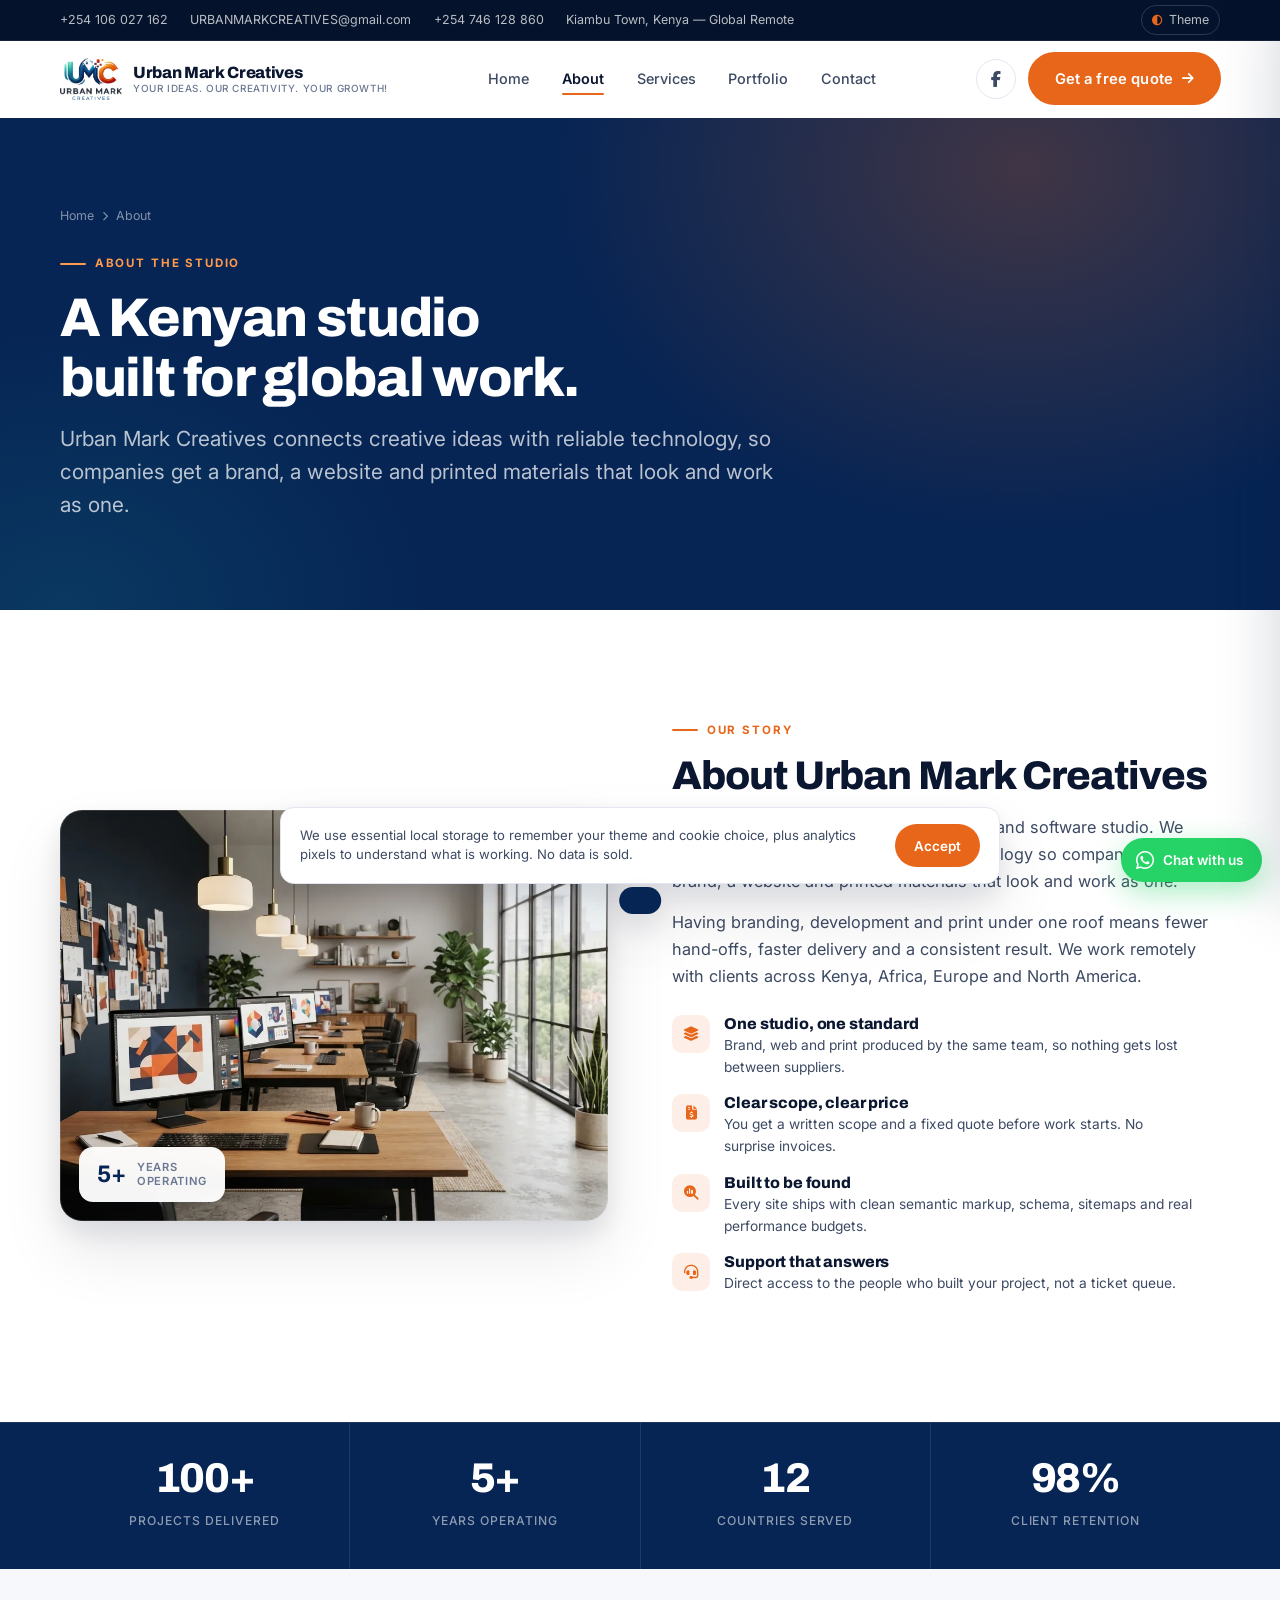
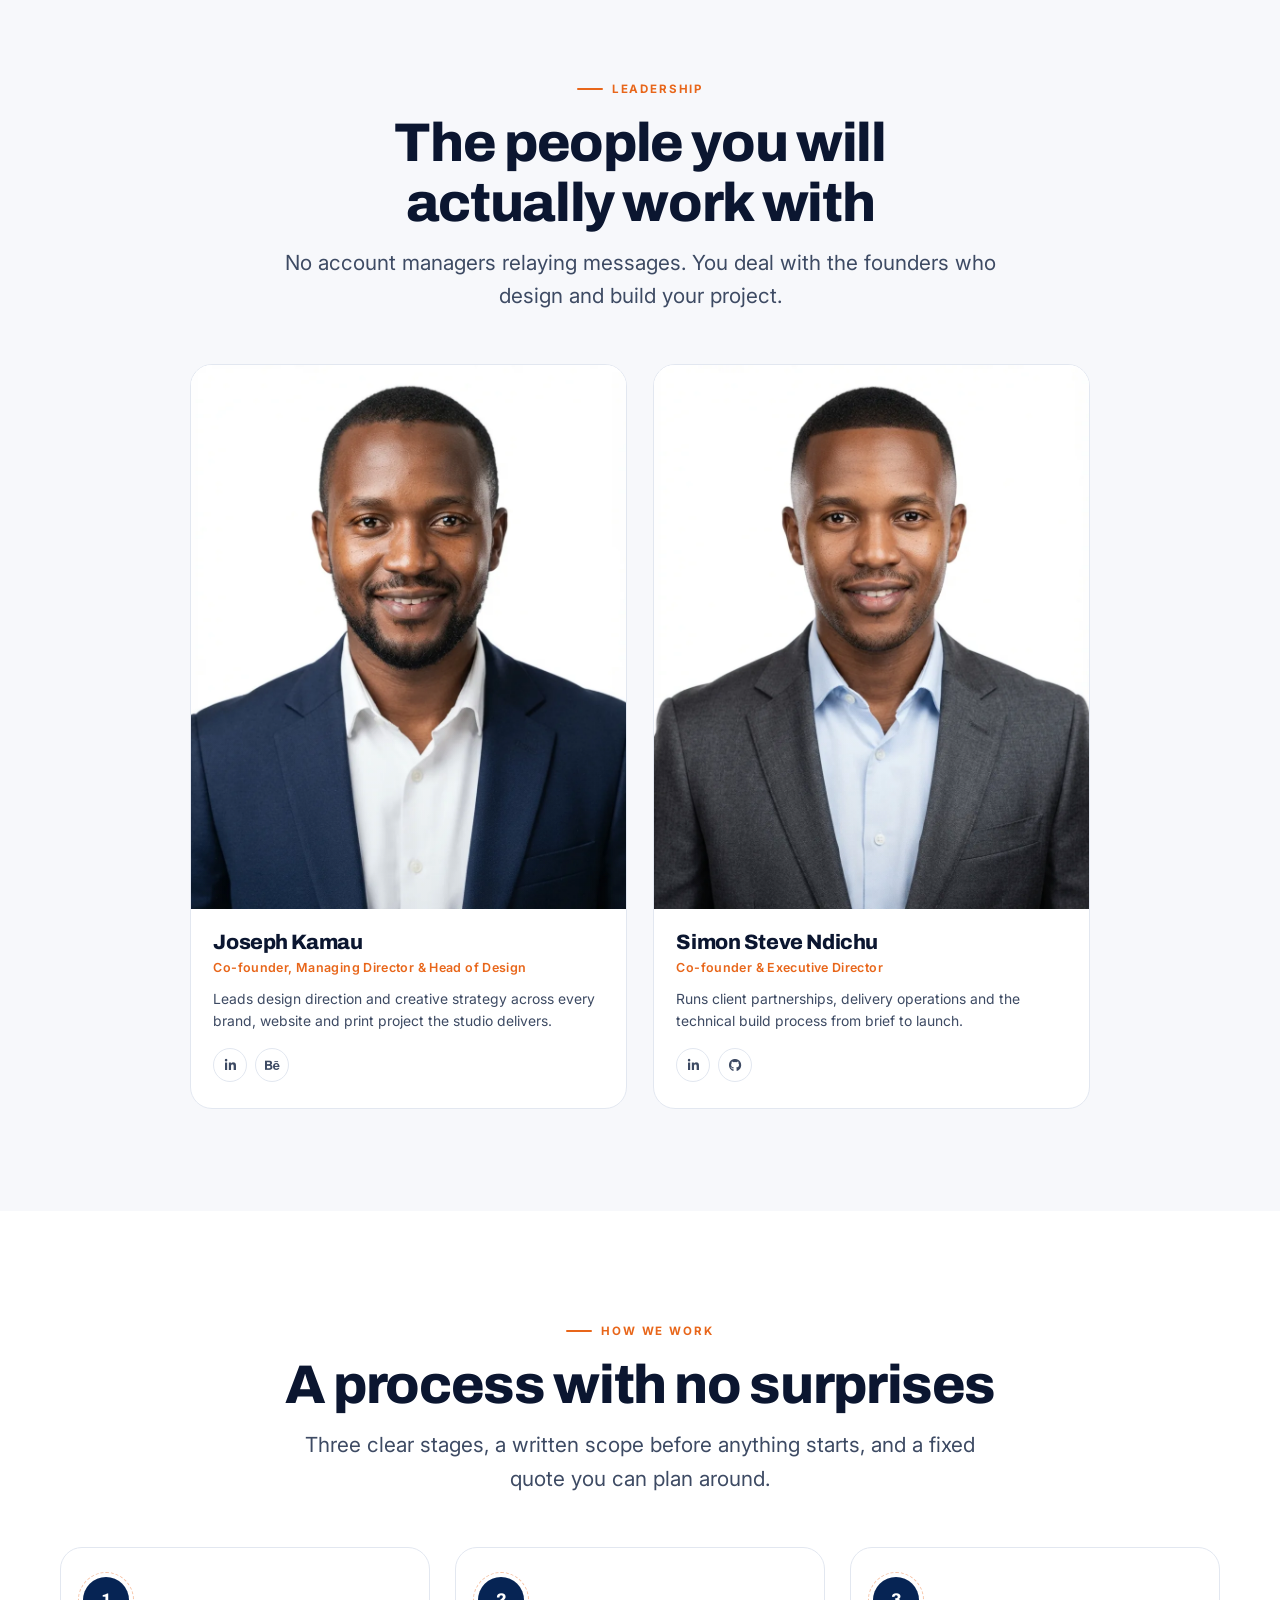
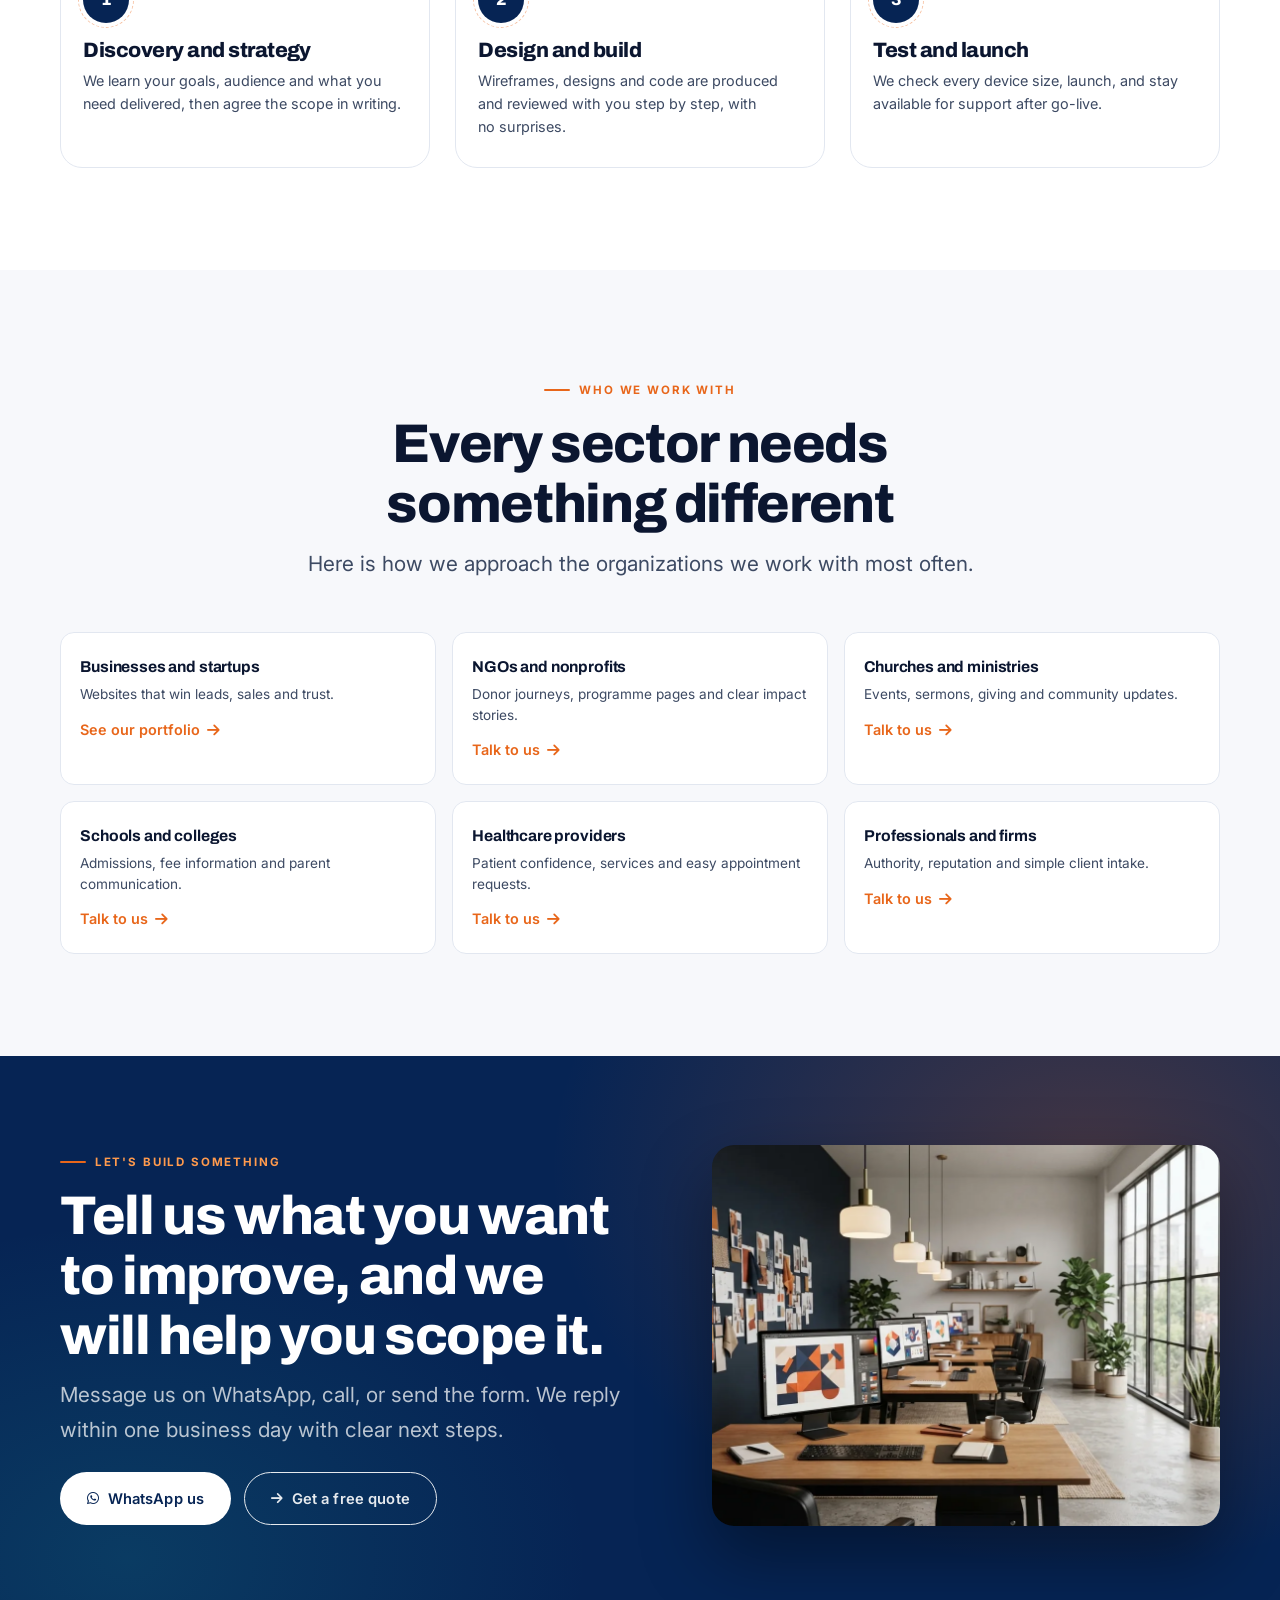
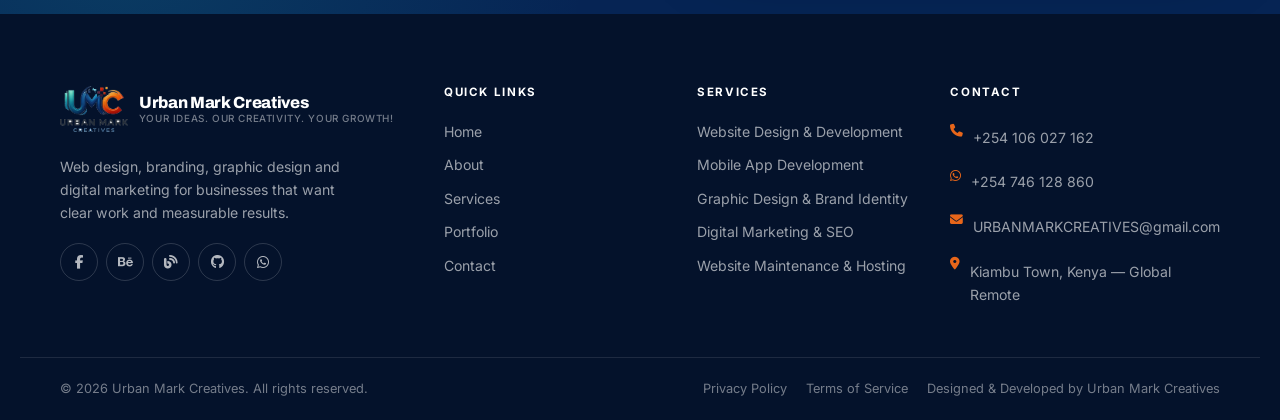
==== commit 0f0668b9: "update" ====
--- a/about.html
+++ b/about.html
@@ -85,6 +85,7 @@
     </a>
     <nav class="nav-links" data-nav aria-label="Main navigation"></nav>
     <div class="nav-actions">
+      <a class="header-social-link" href="https://web.facebook.com/profile.php?id=61596840897472" target="_blank" rel="noopener" aria-label="Urban Mark Creatives on Facebook"><i class="fa-brands fa-facebook-f"></i></a>
       <a class="btn" href="contact.html">Get a free quote <i class="fa-solid fa-arrow-right"></i></a>
       <button class="burger" id="burger" type="button" aria-label="Open menu" aria-expanded="false" aria-controls="mobileMenu">
         <span></span><span></span><span></span>
--- a/style.css
+++ b/style.css
@@ -2661,3 +2661,198 @@
 /* Keep the field subtle on the light background */
 .sec-fx .sec-canvas { opacity: 0.4; }
 html[data-theme="dark"] .sec-fx .sec-canvas { opacity: 0.7; }
+
+
+/* --------------------------------------------------------------------------
+   31. HEADER FACEBOOK LINK
+   -------------------------------------------------------------------------- */
+.header-social-link {
+  display: inline-grid;
+  place-items: center;
+  width: 40px;
+  height: 40px;
+  flex: 0 0 40px;
+  border: 1px solid var(--border);
+  border-radius: 50%;
+  color: var(--fg-soft);
+  background: var(--card);
+  transition: color 0.2s ease, background 0.2s ease, border-color 0.2s ease, transform 0.2s ease;
+}
+.header-social-link:hover {
+  color: #fff;
+  background: #1877F2;
+  border-color: #1877F2;
+  transform: translateY(-2px);
+}
+
+/* --------------------------------------------------------------------------
+   32. CONTINUOUS LOGO + SERVICE MARQUEE
+   -------------------------------------------------------------------------- */
+.brand-marquee {
+  overflow: hidden;
+  border-block: 1px solid rgba(255, 255, 255, 0.12);
+  background: linear-gradient(100deg, #07172d 0%, #0c2850 50%, #07172d 100%);
+  color: #fff;
+}
+.marquee-viewport { overflow: hidden; padding-block: 0.75rem; }
+.marquee-track {
+  display: flex;
+  width: max-content;
+  animation: umc-marquee-scroll 34s linear infinite;
+  will-change: transform;
+}
+.marquee-group {
+  display: flex;
+  align-items: center;
+  gap: clamp(1rem, 2.8vw, 2.6rem);
+  padding-inline: clamp(1rem, 2.8vw, 2.6rem);
+  white-space: nowrap;
+}
+.marquee-group img {
+  display: block;
+  width: auto;
+  height: 46px;
+  max-width: 180px;
+  object-fit: contain;
+  padding: 0.2rem 0.65rem;
+  border-radius: 8px;
+  background: rgba(255, 255, 255, 0.96);
+}
+.marquee-group span {
+  color: rgba(255, 255, 255, 0.9);
+  font-size: 0.86rem;
+  font-weight: 700;
+  letter-spacing: 0.025em;
+}
+.marquee-group b { color: var(--orange-300); font-size: 1rem; }
+.brand-marquee:hover .marquee-track { animation-play-state: paused; }
+@keyframes umc-marquee-scroll {
+  from { transform: translateX(0); }
+  to { transform: translateX(-50%); }
+}
+
+/* --------------------------------------------------------------------------
+   33. INSTANT PROJECT COST CALCULATOR
+   -------------------------------------------------------------------------- */
+.project-calculator {
+  display: grid;
+  grid-template-columns: minmax(0, 1fr) minmax(260px, 0.72fr);
+  gap: clamp(1rem, 3vw, 2rem);
+  max-width: 940px;
+  margin-inline: auto;
+  padding: clamp(1.2rem, 3vw, 2rem);
+  border: 1px solid var(--border);
+  border-radius: var(--radius-lg);
+  background: var(--card);
+  box-shadow: var(--sh-2);
+}
+.calculator-fields {
+  display: grid;
+  grid-template-columns: repeat(2, minmax(0, 1fr));
+  align-content: center;
+  gap: 1rem;
+}
+.calculator-fields .field { margin: 0; min-width: 0; }
+.calculator-fields .field > span {
+  display: block;
+  margin-bottom: 0.45rem;
+  color: var(--fg-soft);
+  font-size: 0.82rem;
+  font-weight: 700;
+}
+.calculator-fields select,
+.calculator-fields input {
+  width: 100%;
+  min-height: 48px;
+  padding: 0.7rem 0.85rem;
+  border: 1px solid var(--border);
+  border-radius: 11px;
+  background: var(--bg);
+  color: var(--fg);
+  font: inherit;
+}
+.calculator-fields select:focus,
+.calculator-fields input:focus {
+  outline: 2px solid color-mix(in srgb, var(--orange) 35%, transparent);
+  border-color: var(--orange);
+}
+.calculator-currency-field { grid-column: 1 / -1; }
+.calculator-currency {
+  display: inline-flex;
+  gap: 0.25rem;
+  padding: 0.25rem;
+  border: 1px solid var(--border);
+  border-radius: 999px;
+  background: var(--bg-alt);
+}
+.calculator-currency button {
+  min-width: 76px;
+  padding: 0.55rem 1rem;
+  border-radius: 999px;
+  color: var(--fg-soft);
+  font-size: 0.84rem;
+  font-weight: 800;
+  transition: color 0.2s ease, background 0.2s ease;
+}
+.calculator-currency button.active,
+.calculator-currency button[aria-pressed="true"] {
+  color: #fff;
+  background: var(--navy-700);
+}
+.calculator-result {
+  display: flex;
+  flex-direction: column;
+  justify-content: space-between;
+  gap: 1.3rem;
+  min-height: 210px;
+  padding: 1.35rem;
+  border-radius: 16px;
+  background: linear-gradient(145deg, var(--navy-900), var(--navy-700));
+  color: #fff;
+}
+.estimate-kicker {
+  display: block;
+  margin-bottom: 0.45rem;
+  color: rgba(255, 255, 255, 0.68);
+  font-size: 0.78rem;
+  font-weight: 700;
+  text-transform: uppercase;
+  letter-spacing: 0.09em;
+}
+.estimate-amount {
+  display: block;
+  color: #fff;
+  font-family: var(--font-display);
+  font-size: clamp(1.8rem, 4vw, 2.5rem);
+  font-weight: 900;
+  letter-spacing: -0.04em;
+  line-height: 1.15;
+  font-variant-numeric: tabular-nums;
+}
+.estimate-breakdown {
+  margin-top: 0.55rem;
+  color: rgba(255, 255, 255, 0.68);
+  font-size: 0.78rem;
+}
+.calculator-result .btn { width: 100%; justify-content: center; }
+.calculator-disclaimer {
+  max-width: 940px;
+  margin: 1rem auto 0;
+  color: var(--fg-mute);
+  font-size: 0.78rem;
+  line-height: 1.55;
+  text-align: center;
+}
+
+@media (max-width: 767px) {
+  .marquee-group img { height: 36px; max-width: 150px; }
+  .marquee-group span { font-size: 0.78rem; }
+  .project-calculator { grid-template-columns: 1fr; }
+  .calculator-fields { grid-template-columns: 1fr; }
+  .calculator-currency-field { grid-column: auto; }
+  .calculator-result { min-height: 0; }
+}
+@media (prefers-reduced-motion: reduce) {
+  .marquee-track { animation: none; }
+  .brand-marquee { overflow-x: auto; }
+}
